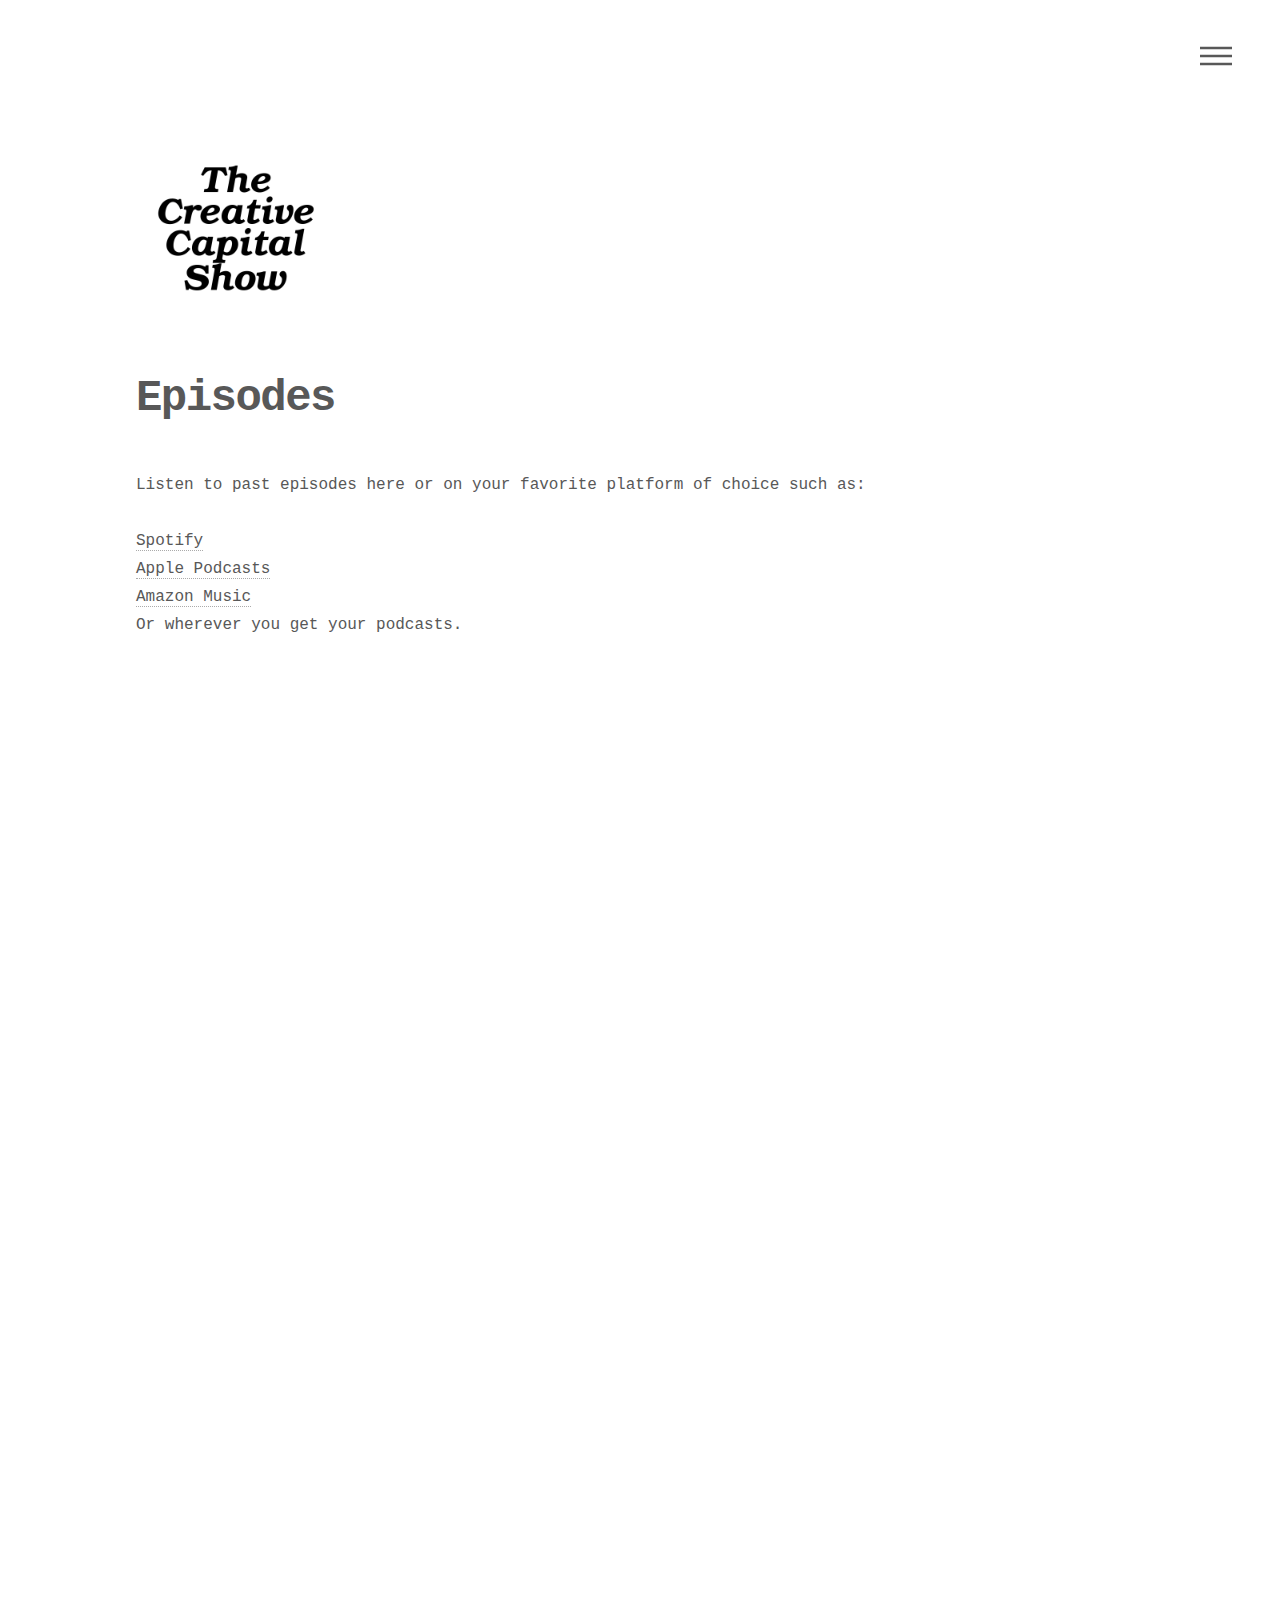
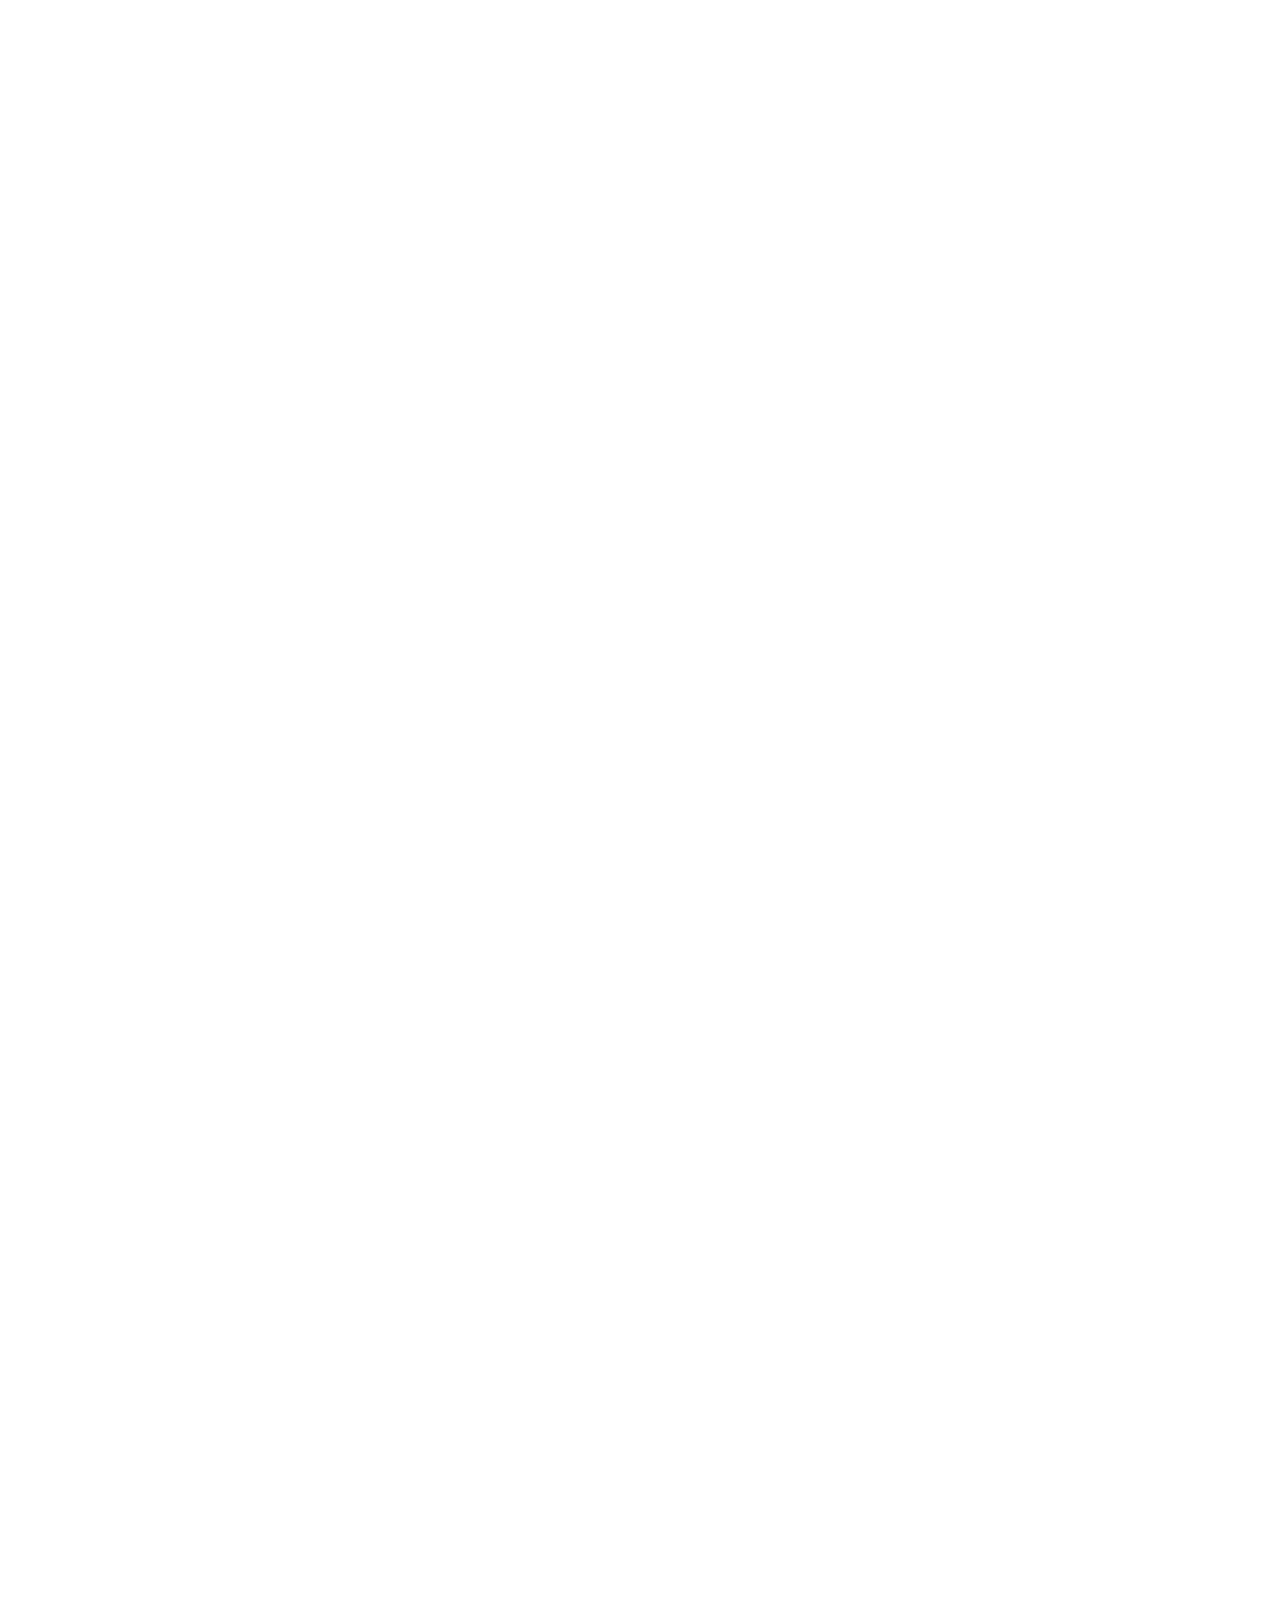
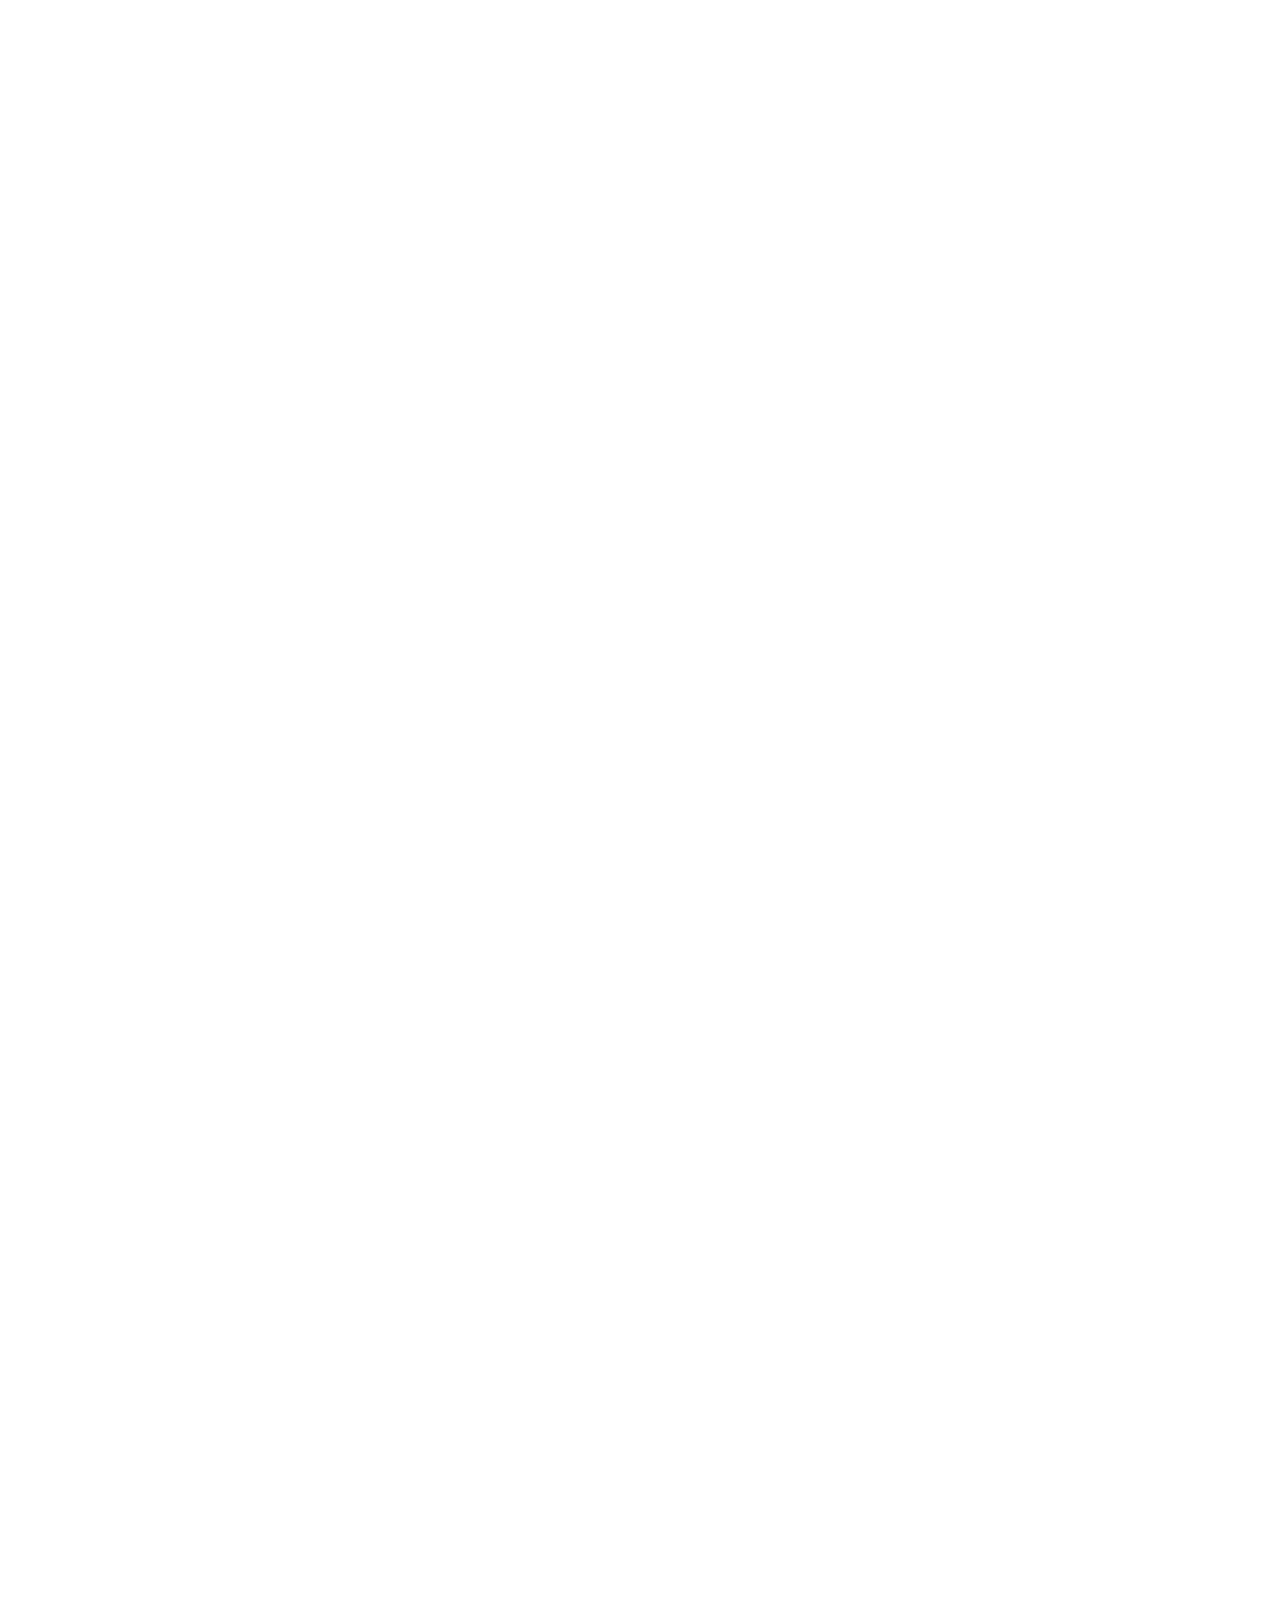
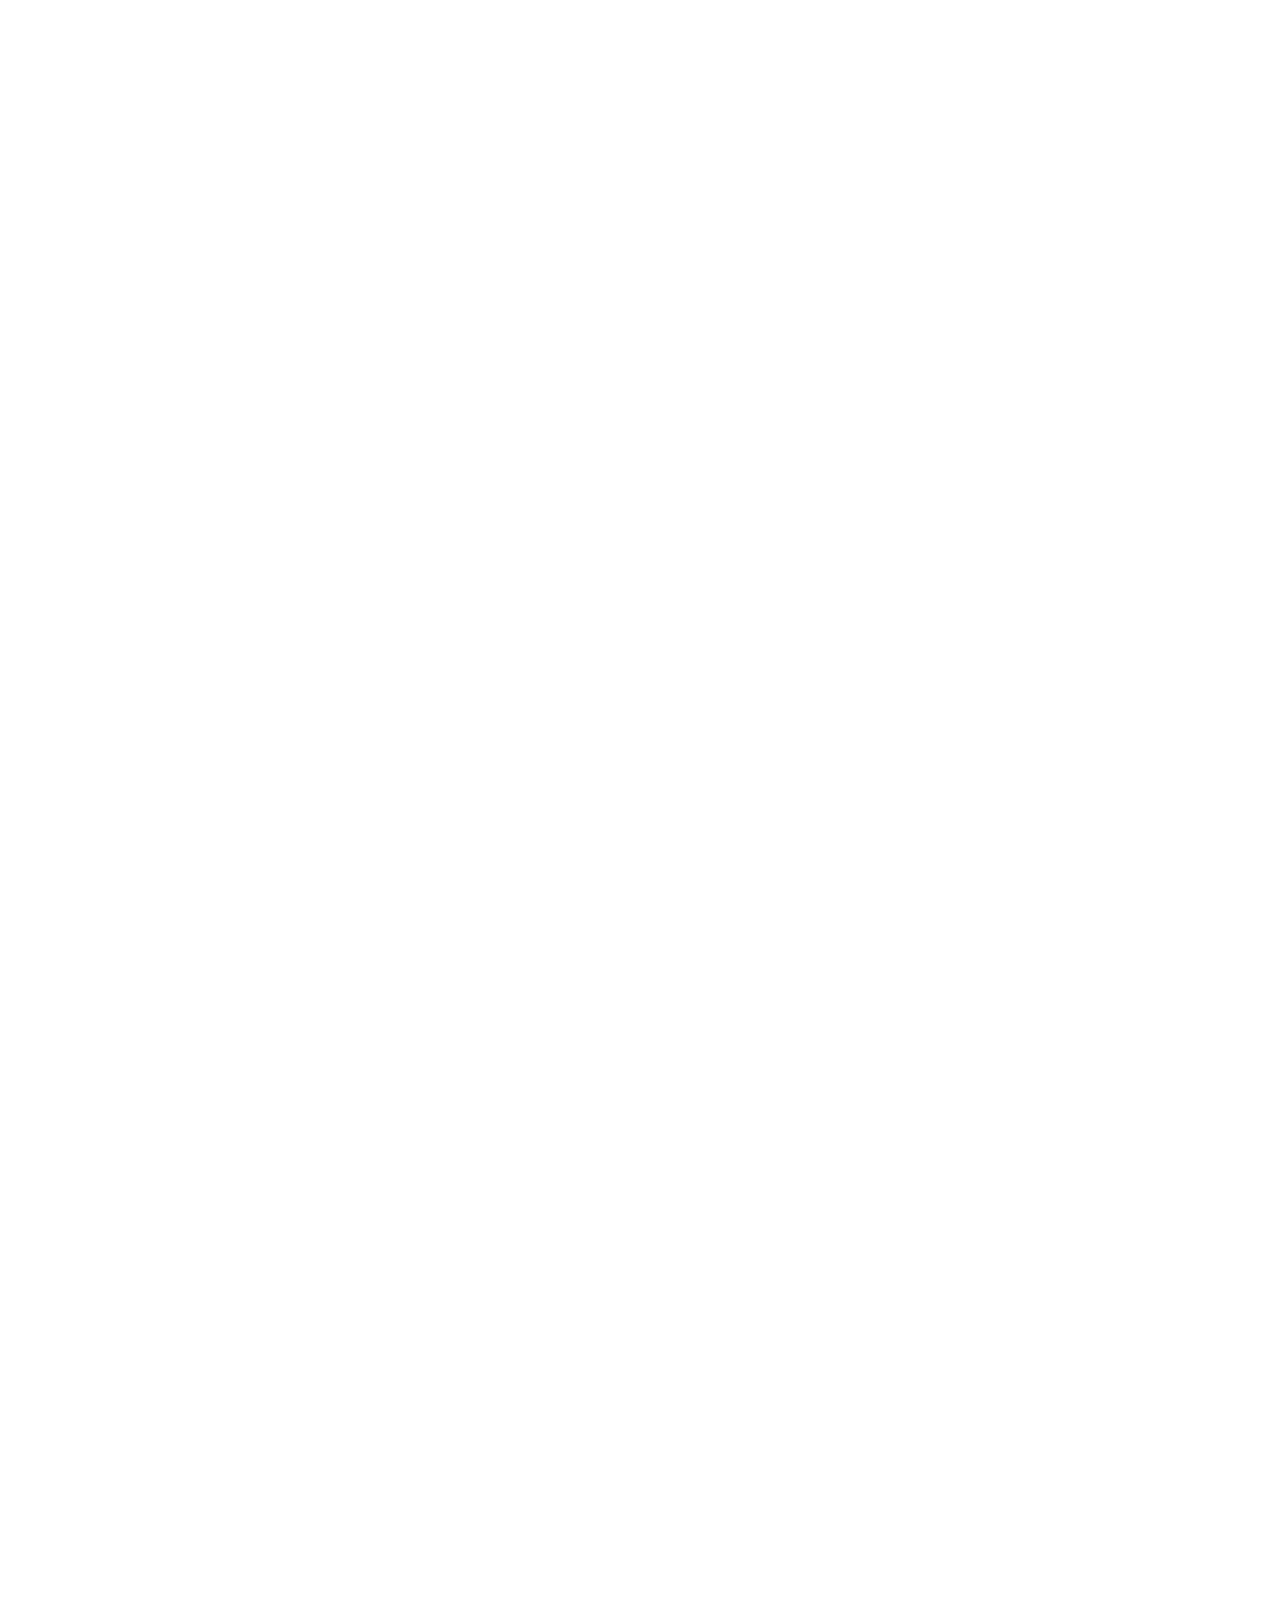
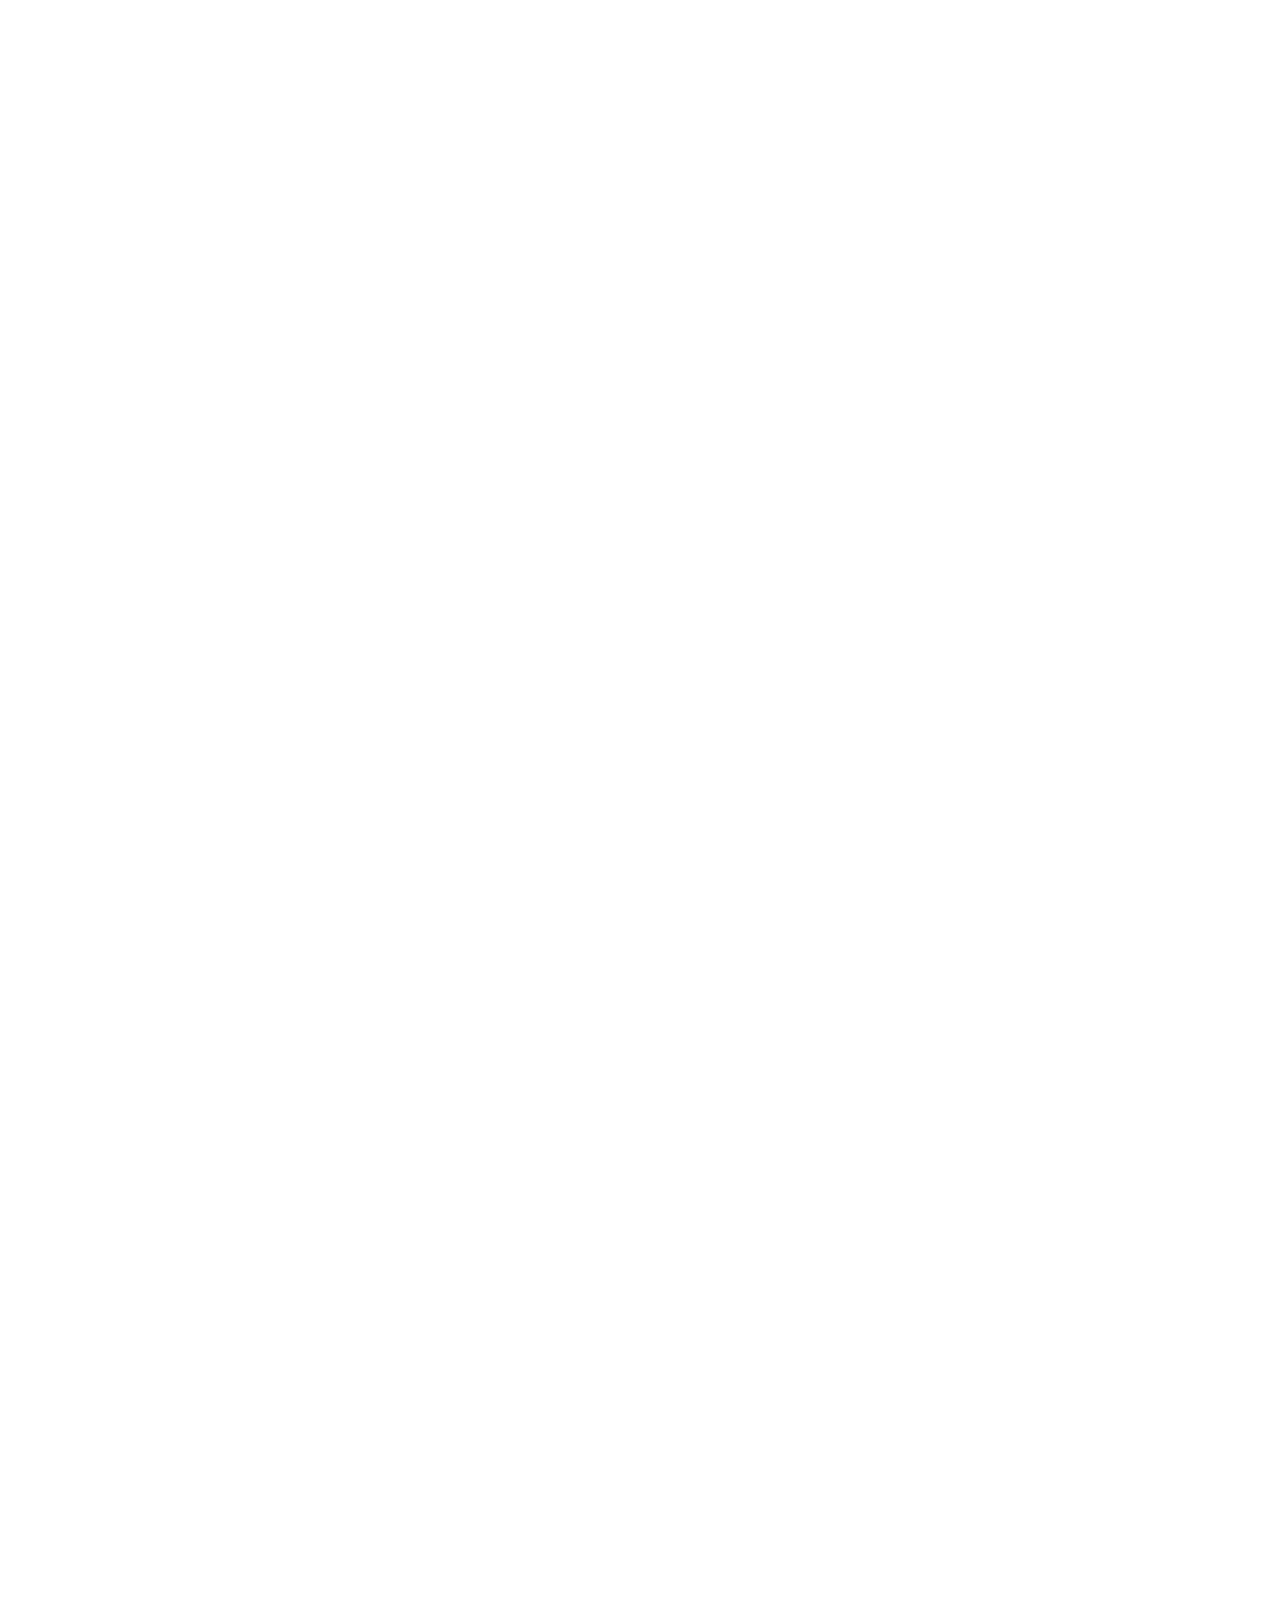
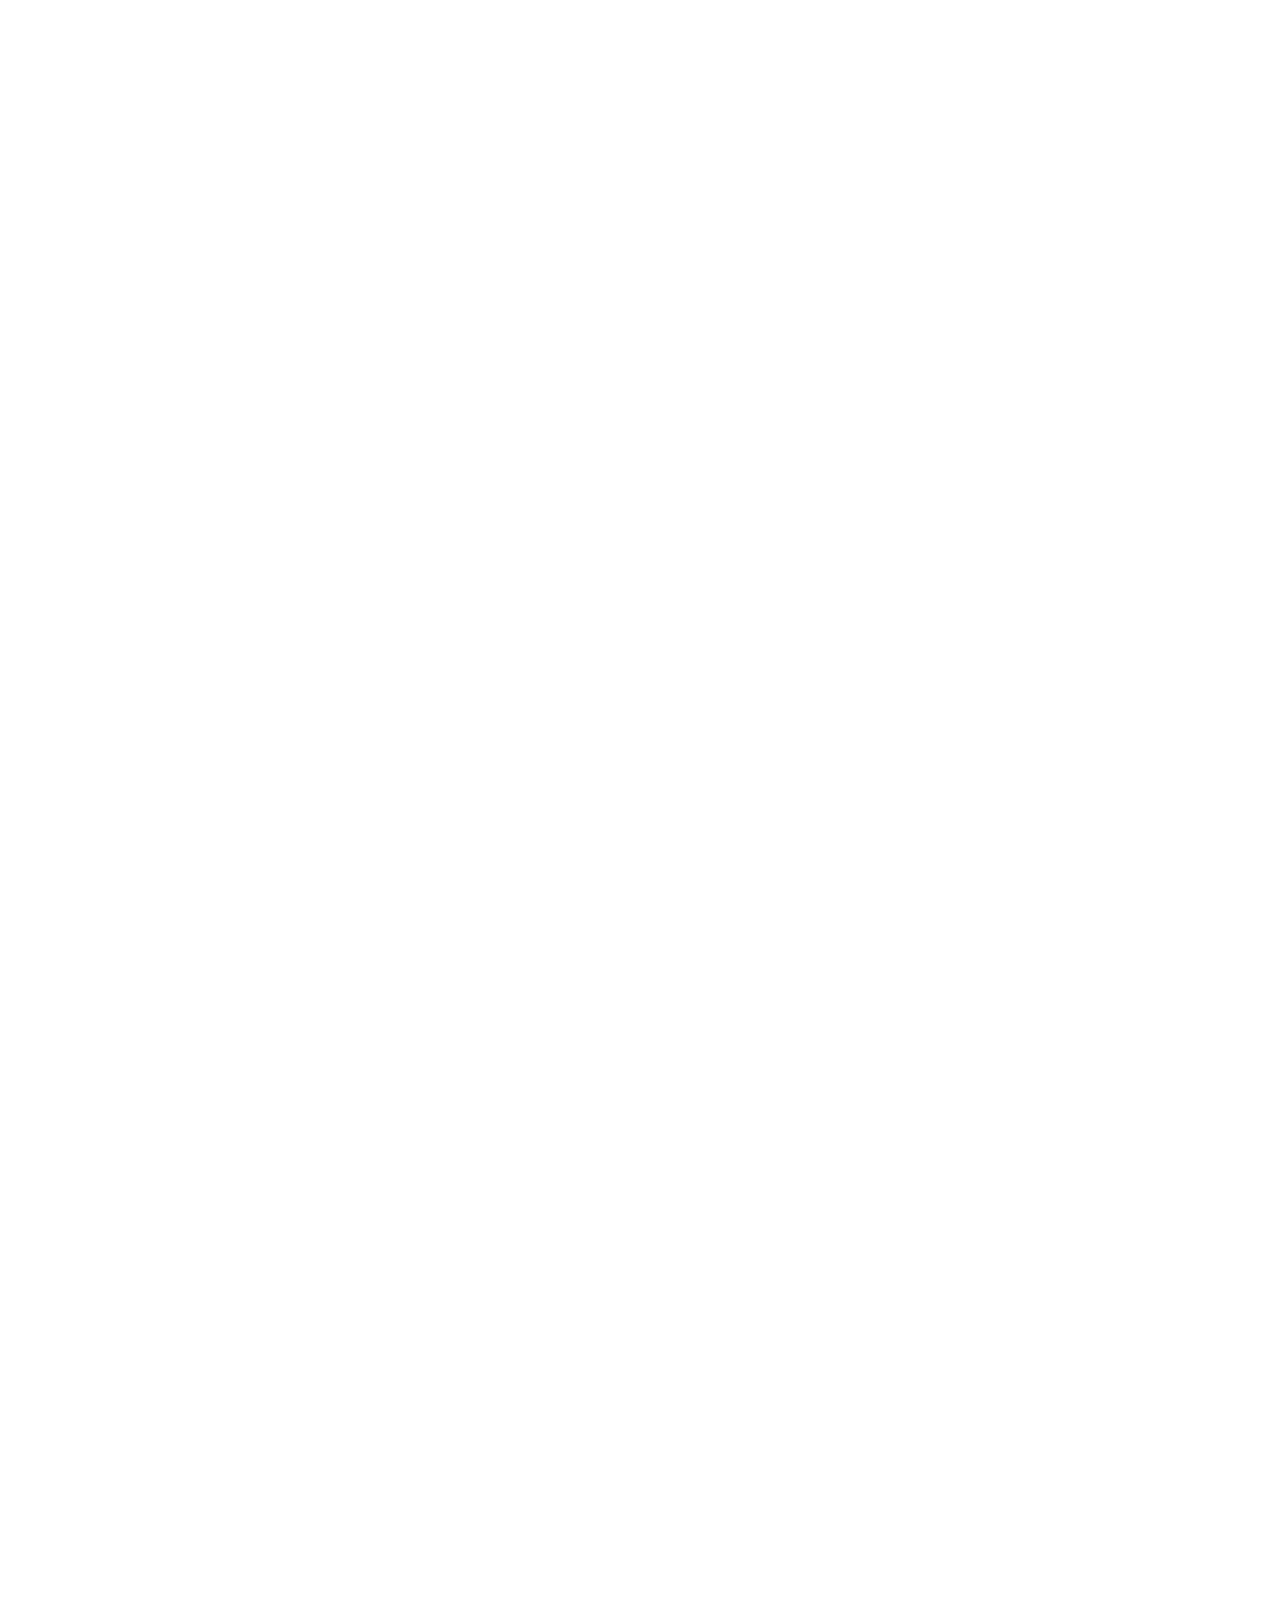
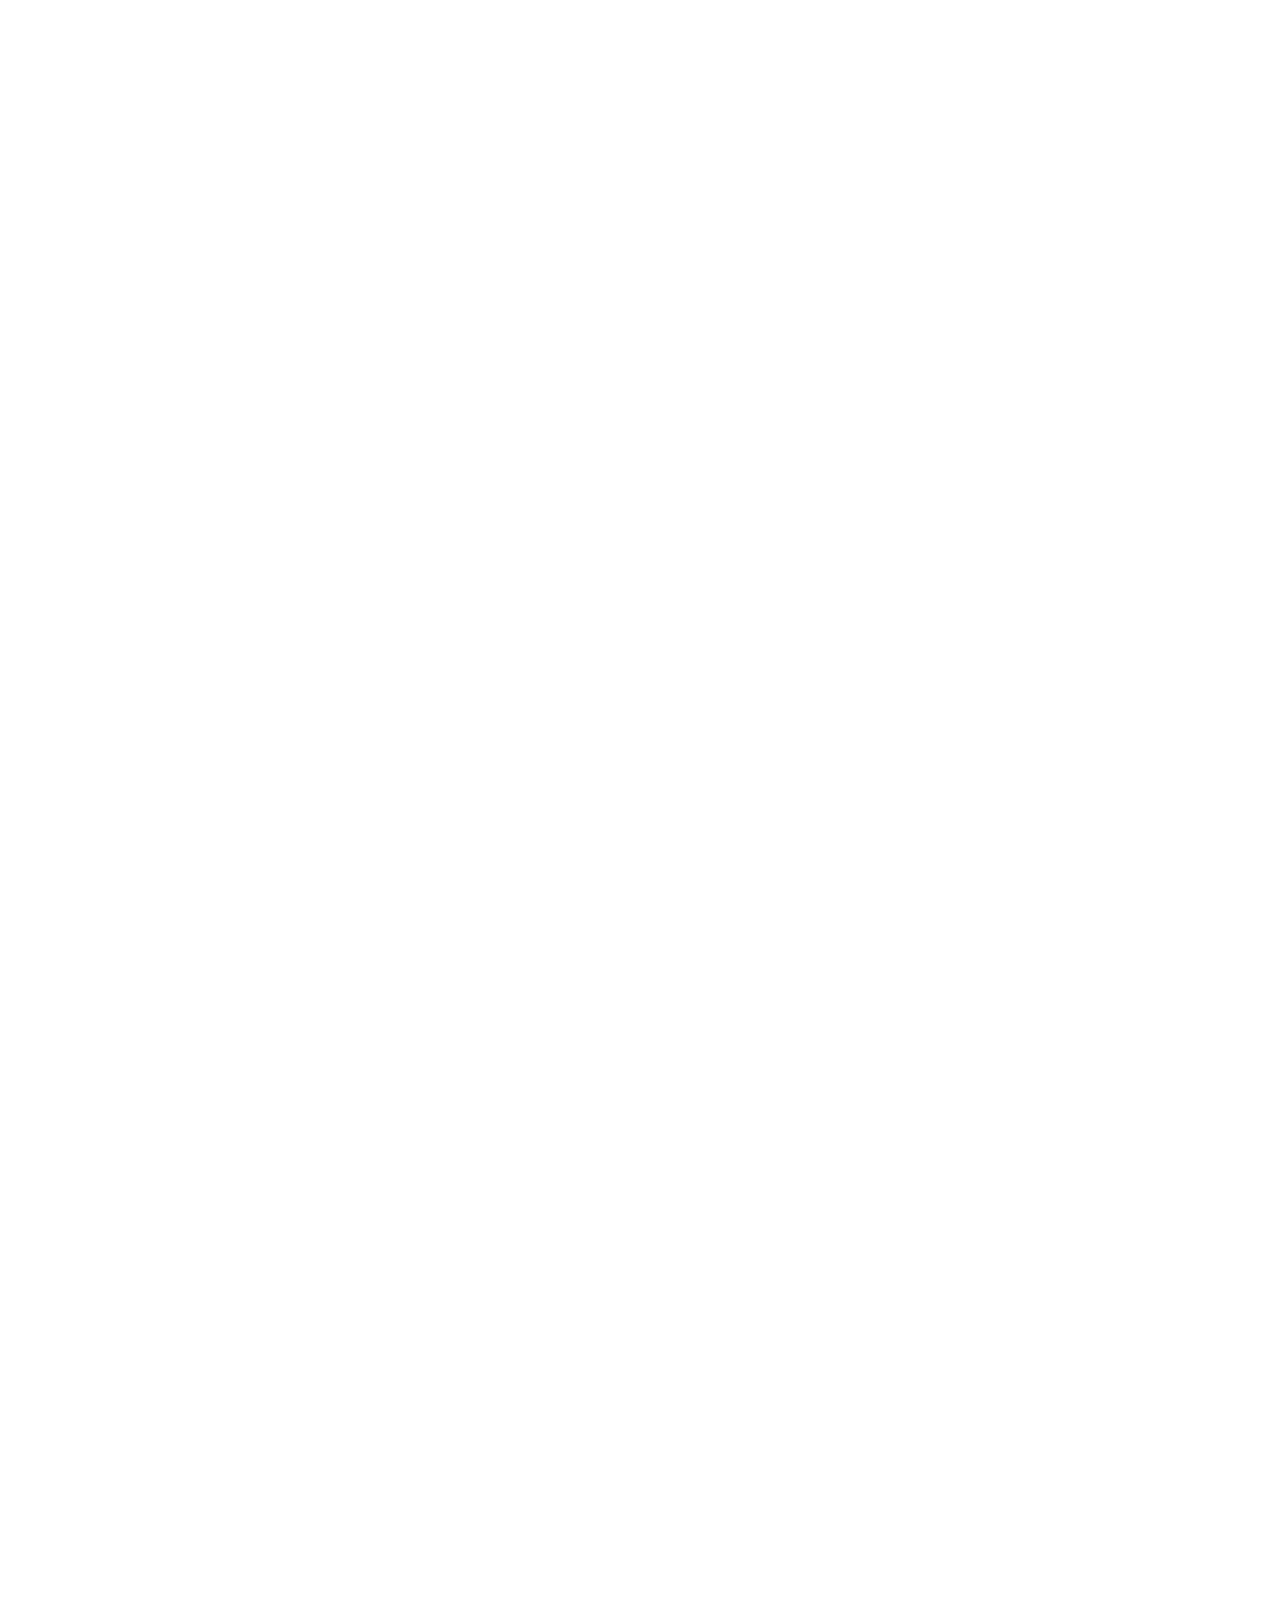
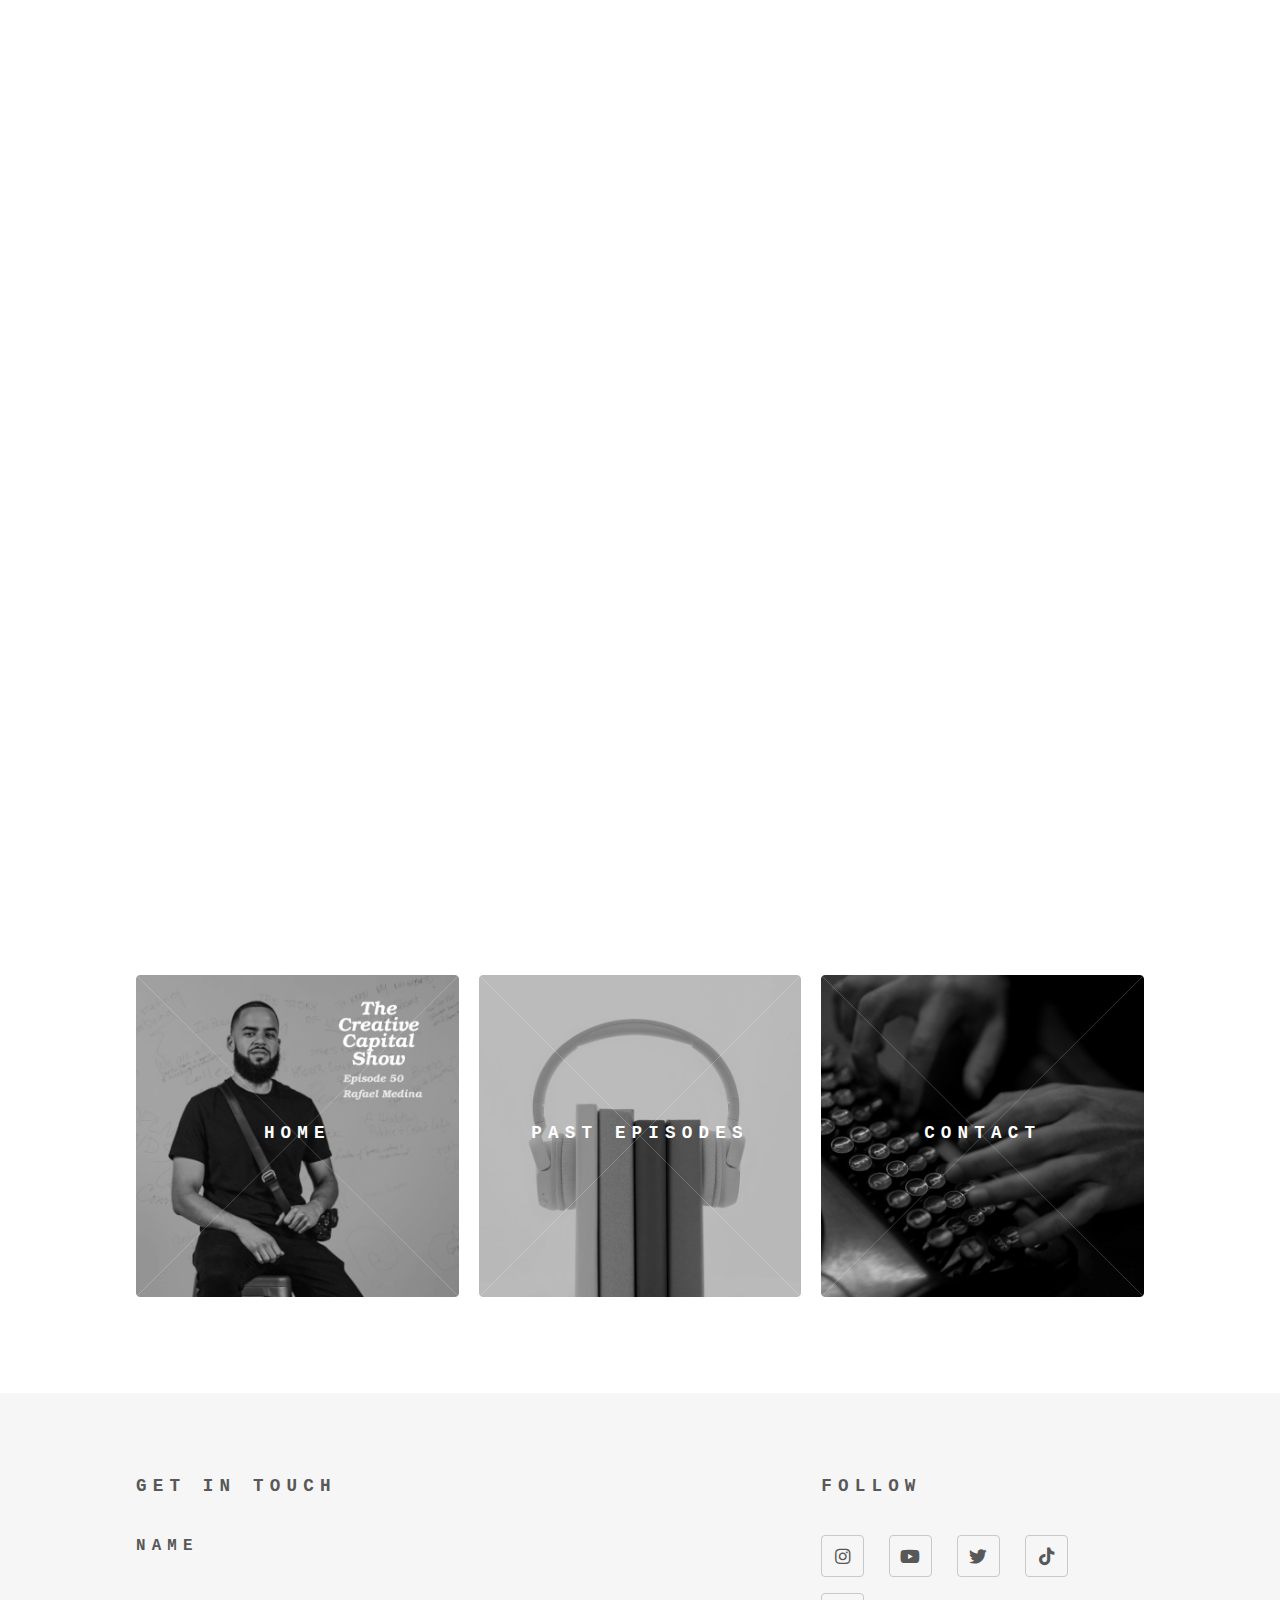
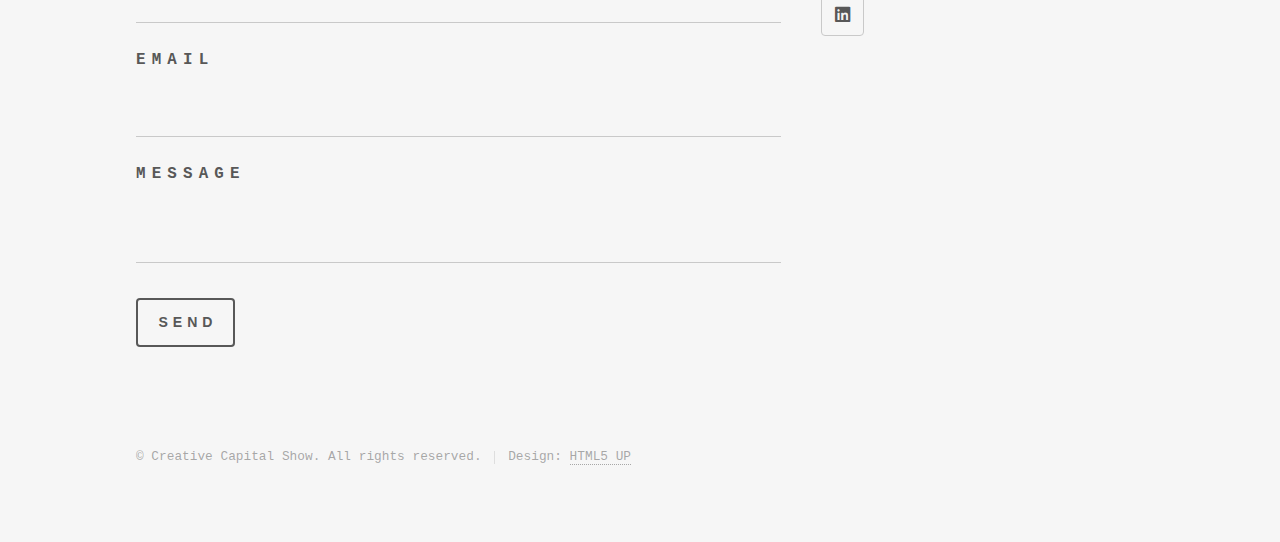
==== episodes.html @ b3071c28 "Add files via upload" ====
<!DOCTYPE HTML>
<!--
	Phantom by HTML5 UP
	html5up.net | @ajlkn
	Free for personal and commercial use under the CCA 3.0 license (html5up.net/license)
-->
<html>
	<head>
		<title>Creative Capital Show</title>
		<meta charset="utf-8" />
		<meta name="viewport" content="width=device-width, initial-scale=1, user-scalable=no" />
		<link rel="stylesheet" href="assets/css/main.css" />
		<noscript><link rel="stylesheet" href="assets/css/noscript.css" /></noscript>
	</head>
	<body class="is-preload">
		<!-- Wrapper -->
			<div id="wrapper">

				<!-- Header -->
					<header id="header">
						<div class="inner">

							<!-- Logo -->
								<a href="index.html" class="logo">
									<span class="symbol"><img src="images/ccslogoblk.png" alt="Creative Capital Show" />
								</a>

							<!-- Nav -->
								<nav>
									<ul>
										<li><a href="#menu">Menu</a></li>
									</ul>
								</nav>

						</div>
					</header>

				<!-- Menu -->
					<nav id="menu">

						<a href="index.html" class="logo">
									<span class="symbol"><img src="images/ccslogowht.png" alt="Creative Capital Show" />
								</a>
						
						<ul>
							<li><a href="index.html">home</a></li>
							<li><a href="episodes.html">episodes</a></li>
							<li><a href="#footer">contact</a></li>
						</ul>
					</nav>

				<!-- Main -->
					<div id="main">
						<div class="inner">
						<h1>Episodes</h1>
							<p>Listen to past episodes here or on your favorite platform of choice such as:
<br>
<br>							
<a href="https://open.spotify.com/show/3hvjfeMNT93OtghvhBynT2">Spotify</a> 
<br>
<a href="https://podcasts.apple.com/us/podcast/the-creative-capital-show/id1481594301?uo=4">Apple Podcasts </a>
<br>
<a href="https://music.amazon.com/podcasts/a868894b-e1f2-430a-9bb6-9b6171e77c16/the-creative-capital-show">Amazon Music  
<br>
</a> Or wherever you get your podcasts.</p>
<br>
<br>

<iframe src="https://podcasters.spotify.com/pod/show/creativecapitalshow/embed/episodes/Stop-caring-and-start-doing-with-Rafael-Medina-e2d7gl4/a-aao3p1f" height="100%" width="100%" frameborder="0" scrolling="no"></iframe>
<br>
<br>
<br>
<iframe src="https://podcasters.spotify.com/pod/show/creativecapitalshow/embed/episodes/A-lesson-plan-on-art--commerce-with-Kristen-Williams-pt2-e2cjh3j/a-aam4g2m" height="100%" width="100%" frameborder="0" scrolling="no"></iframe>
<br>
<br>
<br>
<iframe src="https://podcasters.spotify.com/pod/show/creativecapitalshow/embed/episodes/A-lesson-plan-on-art--commerce-with-Kristen-Williams-pt1-e2c0dim/a-aak931v" height="100%" width="100%" frameborder="0" scrolling="no"></iframe>
<br>
<br>
<br>
<iframe src="https://podcasters.spotify.com/pod/show/creativecapitalshow/embed/episodes/When-being-yourself-works-with-Victor-Baez-e2ap3q2/a-aagdqfd" height="100%" width="100%" frameborder="0" scrolling="no"></iframe>
<br>
<br>
<br>
<iframe src="https://podcasters.spotify.com/pod/show/creativecapitalshow/embed/episodes/The-medium-uncovers-the-message-with-Paige-Huggon-e29j2jb/a-aacn5ud" height="100%" width="100%" frameborder="0" scrolling="no"></iframe>
<br>
<br>
<br>
<iframe src="https://podcasters.spotify.com/pod/show/creativecapitalshow/embed/episodes/EP-46---Storytelling--branding--and-robots--with-Spocka-Summa-e250qfj/a-a9u8dri" height="100%" width="100%" frameborder="0" scrolling="no"></iframe>
<br>
<br>
<br>
<iframe src="https://podcasters.spotify.com/pod/show/creativecapitalshow/embed/episodes/EP-45---Bodyslams-and-public-policy-with-David-Morales-e248jiq/a-a9rqoje" height="100%" width="100%" frameborder="0" scrolling="no"></iframe>
<br>
<br>
<br>
<iframe src="https://podcasters.spotify.com/pod/show/creativecapitalshow/embed/episodes/EP-44---Build-the-solution-you-want-to-see-with-Adam-Alpert-e22mras/a-a9ms2s7" height="100%" width="100%" frameborder="0" scrolling="no"></iframe>
<br>
<br>
<br>
<iframe src="https://podcasters.spotify.com/pod/show/creativecapitalshow/embed/episodes/EP-43----Buns-bites-and-branding--with-Laura-Afonso-e20v0a8/a-a9hsb5v" height="100%" width="100%" frameborder="0" scrolling="no"></iframe>
<br>
<br>
<br>
<iframe src="https://podcasters.spotify.com/pod/show/creativecapitalshow/embed/episodes/EP-42---Beauty-from-the-inside-out-with-Lexus-Fernandez-and-Evan-Delpeche-e204c01/a-a9faiqd" height="100%" width="100%" frameborder="0" scrolling="no"></iframe>
<br>
<br>
<br>
<iframe src="https://podcasters.spotify.com/pod/show/creativecapitalshow/embed/episodes/The-Creative-Capital-Show---EP41---The-cutting-room-floor-with-Henry-Kerstgens-and-Austin-Delin-of-HAUS-PVD-Part-2-e1vbgp4/a-a9cgvio" height="100%" width="100%" frameborder="0" scrolling="no"></iframe>
<br>
<br>
<br>
<iframe src="https://podcasters.spotify.com/pod/show/creativecapitalshow/embed/episodes/The-Creative-Capital-Show---EP41---The-cutting-room-floor-with-Henry-Kerstgens-and-Austin-Delin-of-HAUS-PVD-Part-1-e1vbfhi/a-a9cgqi4" height="100%" width="100%" frameborder="0" scrolling="no"></iframe>
<br>
<br>
<br>
<iframe src="https://podcasters.spotify.com/pod/show/creativecapitalshow/embed/episodes/The-Creative-Capital-Show---EP40---Kick--push--and-keep-moving-forward-with-Steve-Duque-e1ukri0/a-a9a5ljm" height="100%" width="100%" frameborder="0" scrolling="no"></iframe>
<br>
<br>
<br>
<iframe src="https://podcasters.spotify.com/pod/show/creativecapitalshow/embed/episodes/The-Creative-Capital-Show---EP39---Garments-and-gondolas-with-Albert-Kyei-Poakwa-e1qqun8/a-a8seb21" height="100%" width="100%" frameborder="0" scrolling="no"></iframe>
<br>
<br>
<br>
<iframe src="https://podcasters.spotify.com/pod/show/creativecapitalshow/embed/episodes/The-Creative-Capital-Show---EP38---Shop--drink--and-dance-with-Gretchen-Lizarda--Monica-Martin-e1q5k9b/a-a8pvp8e" height="100%" width="100%" frameborder="0" scrolling="no"></iframe>
<br>
<br>
<br>
<iframe src="https://podcasters.spotify.com/pod/show/creativecapitalshow/embed/episodes/The-Creative-Capital-Show---EP37---A-Lois-of-all-trades-with-Lois-Harada-e1oqeg1/a-a8ksch6" height="100%" width="100%" frameborder="0" scrolling="no"></iframe>
<br>
<br>
<br>
<iframe src="https://podcasters.spotify.com/pod/show/creativecapitalshow/embed/episodes/The-Creative-Capital-Show---EP36---Passion-and-perspective-with-Xury-Belliard-e1o4jkc/a-a8ie96i" height="100%" width="100%" frameborder="0" scrolling="no"></iframe>
<br>
<br>
<br>
<iframe src="https://podcasters.spotify.com/pod/show/creativecapitalshow/embed/episodes/The-Creative-Capital-Show---EP35---The-Creative-Capital-Show-Mixtape-vol-2-episodes-11-20-e1nh4pk/a-a8ga2ak" height="100%" width="100%" frameborder="0" scrolling="no"></iframe>
<br>
<br>
<br>
<iframe src="https://podcasters.spotify.com/pod/show/creativecapitalshow/embed/episodes/The-Creative-Capital-Show---EP34---The-most-interesting-nerd-in-the-world-with-Thoney-Phanlak-e1msqoi/a-a8e35jv" height="100%" width="100%" frameborder="0" scrolling="no"></iframe>
<br>
<br>
<br>
<iframe src="https://podcasters.spotify.com/pod/show/creativecapitalshow/embed/episodes/The-Creative-Capital-Show---EP33---Analog-activist-with-Kannetha-Brown-e1lmq00/a-a8a4jjo" height="100%" width="100%" frameborder="0" scrolling="no"></iframe>
<br>
<br>
<br>
<iframe src="https://podcasters.spotify.com/pod/show/creativecapitalshow/embed/episodes/The-Creative-Capital-Show---EP32---Visions-of-kimchi-with-Minnie-Luong-e1khabt/a-a865sl1" height="100%" width="100%" frameborder="0" scrolling="no"></iframe>
<br>
<br>
<br>
<iframe src="https://podcasters.spotify.com/pod/show/creativecapitalshow/embed/episodes/The-Creative-Capital-Show---EP31---Soaking-it-all-in-with-Kevin-M--Rose-Jr-e1jtqc0/a-a83st4l" height="100%" width="100%" frameborder="0" scrolling="no"></iframe>
<br>
<br>
<br>
<iframe src="https://podcasters.spotify.com/pod/show/creativecapitalshow/embed/episodes/The-Creative-Capital-Show---EP30---Changing-the-culture-of-government-and-business-with-Liz-Tanner-e1jbg07/a-a81ie8i" height="100%" width="100%" frameborder="0" scrolling="no"></iframe>
<br>
<br>
<br>
<iframe src="https://podcasters.spotify.com/pod/show/creativecapitalshow/embed/episodes/The-Creative-Capital-Show---EP29---From-experiment-to-flagship-the-story-of-New-Harvest-Coffee--Spirits-with-Ryan-Zins-e1ilti2/a-a7upbhi" height="100%" width="100%" frameborder="0" scrolling="no"></iframe>
<br>
<br>
<br>
<iframe src="https://podcasters.spotify.com/pod/show/creativecapitalshow/embed/episodes/The-Creative-Capital-Show---EP28---The-Mixtape-Vol-1-Episodes-1-10-e1hc00r/a-a7pa9vv" height="100%" width="100%" frameborder="0" scrolling="no"></iframe>
<br>
<br>
<br>
<iframe src="https://podcasters.spotify.com/pod/show/creativecapitalshow/embed/episodes/The-Creative-Capital-Show---EP27---Mastering-the-art-of-the-pivot-with-Amber-Jackson-e1gnqfo/a-a7mtr4v" height="100%" width="100%" frameborder="0" scrolling="no"></iframe>
<br>
<br>
<br>
<iframe src="https://podcasters.spotify.com/pod/show/creativecapitalshow/embed/episodes/The-Creative-Capital-Show---EP26---Elevate--Incubate---Curate-with-Charlotte-von-Meister-and-Danielle-Sturm-e1g28ph/a-a7k8ogq" height="100%" width="100%" frameborder="0" scrolling="no"></iframe>
<br>
<br>
<br>
<iframe src="https://podcasters.spotify.com/pod/show/creativecapitalshow/embed/episodes/The-Creative-Capital-Show---EP25---Putting-your-heart-and-soul-into-it-with-Julia-Broome-e1fco8m/a-a7hl6k3" height="100%" width="100%" frameborder="0" scrolling="no"></iframe>
<br>
<br>
<br>
<iframe src="https://podcasters.spotify.com/pod/show/creativecapitalshow/embed/episodes/The-Creative-Capital-Show---EP24---The-past-inspires-the-future-with-Jay-Shechtman-e1epidv/a-a7fb0fl" height="100%" width="100%" frameborder="0" scrolling="no"></iframe>
<br>
<br>
<br>
<iframe src="https://podcasters.spotify.com/pod/show/creativecapitalshow/embed/episodes/The-Creative-Capital-Show---EP23---Balance-in-the-mix---and-everything-else-with-Sega-Genn-e1e3c2j/a-a7c8ip8" height="100%" width="100%" frameborder="0" scrolling="no"></iframe>
<br>
<br>
<br>
<iframe src="https://podcasters.spotify.com/pod/show/creativecapitalshow/embed/episodes/The-Creative-Capital-Show---EP-22---Lets-talk-about-sex---and-other-stuff-too-with-Shannon-and-Christine-Curley-e1ddooc/a-a79qcoh" height="100%" width="100%" frameborder="0" scrolling="no"></iframe>
<br>
<br>
<br>
<iframe src="https://podcasters.spotify.com/pod/show/creativecapitalshow/embed/episodes/The-Creative-Capital-Show---EP-21---How-to-start-a-love-movement-with-Jason-Almeida-and-Sabrina-Chaudhary-e1bjb2n/a-a730m42" height="100%" width="100%" frameborder="0" scrolling="no"></iframe>
<br>
<br>
<br>
<iframe src="https://podcasters.spotify.com/pod/show/creativecapitalshow/embed/episodes/The-Creative-Capital-Show---EP-20---Be-a-fan-become-a-polymath-with-Gibran-PVD-e1b0n1g/a-a70du8q" height="100%" width="100%" frameborder="0" scrolling="no"></iframe>
<br>
<br>
<br>
<iframe src="https://podcasters.spotify.com/pod/show/creativecapitalshow/embed/episodes/The-Creative-Capital-Show---EP-19---From-the-stage-to-the-trailer-part-2-with-Kyle-Therrien-e1abbbd/a-a6tijf0" height="100%" width="100%" frameborder="0" scrolling="no"></iframe>
<br>
<br>
<br>
<iframe src="https://podcasters.spotify.com/pod/show/creativecapitalshow/embed/episodes/The-Creative-Capital-Show---EP-19---From-the-stage-to-the-trailer-part-1-with-Kyle-Therrien-e19kl26/a-a6qgvhk" height="100%" width="100%" frameborder="0" scrolling="no"></iframe>
<br>
<br>
<br>
<iframe src="https://podcasters.spotify.com/pod/show/creativecapitalshow/embed/episodes/The-Creative-Capital-Show---EP18---Design-your-world-with-Ally-Thatcher-e18sn2m/a-a6nc668" height="100%" width="100%" frameborder="0" scrolling="no"></iframe>
<br>
<br>
<br>
<iframe src="https://podcasters.spotify.com/pod/show/creativecapitalshow/embed/episodes/The-Creative-Capital-Show---EP17---Marketing-is-not-a-bad-word-with-Steven-Burkhart-e18ahuo/a-a6l2jqb" height="100%" width="100%" frameborder="0" scrolling="no"></iframe>
<br>
<br>
<br>
<iframe src="https://podcasters.spotify.com/pod/show/creativecapitalshow/embed/episodes/The-Creative-Capital-Show---EP16---This-is-family-business-with-Mikey-Phenglee-e17kto5/a-a6ic46m" height="100%" width="100%" frameborder="0" scrolling="no"></iframe>
<br>
<br>
<br>
<iframe src="https://podcasters.spotify.com/pod/show/creativecapitalshow/embed/episodes/The-Creative-Capital-Show---EP15---Art--objects--and-quality-of-life-with-Tracy-Jonsson-Laboy-e170gag/a-a6frmdn" height="100%" width="100%" frameborder="0" scrolling="no"></iframe>
<br>
<br>
<br>
<iframe src="https://podcasters.spotify.com/pod/show/creativecapitalshow/embed/episodes/The-Creative-Capital-Show---EP14---Food--passion--and-service-with-Deena-Montanez-e16bpia/a-a6dcmr7" height="100%" width="100%" frameborder="0" scrolling="no"></iframe>
<br>
<br>
<br>
<iframe src="https://podcasters.spotify.com/pod/show/creativecapitalshow/embed/episodes/The-Creative-Capital-Show---EP13---Hotels--people--and-communities-with-Everett-Abitbol-e15oe88/a-a6aplgv" height="100%" width="100%" frameborder="0" scrolling="no"></iframe>
<br>
<br>
<br>
<iframe src="https://podcasters.spotify.com/pod/show/creativecapitalshow/embed/episodes/The-Creative-Capital-Show---EP12---Family--food--and-heritage-with-Joaquin-Meza-e15230t/a-a67gtm6" height="100%" width="100%" frameborder="0" scrolling="no"></iframe>
<br>
<br>
<br>
<iframe src="https://podcasters.spotify.com/pod/show/creativecapitalshow/embed/episodes/The-Creative-Capital-Show---EP11---Manya-Rubinstein-on-spirits-and-details-e14bkiq/a-a64bac6" height="100%" width="100%" frameborder="0" scrolling="no"></iframe>
<br>
<br>
<br>
<iframe src="https://podcasters.spotify.com/pod/show/creativecapitalshow/embed/episodes/The-Creative-Capital-Show---EP10---Efren-Hidalgo-on-community-through-beer-e13ge7d/a-a60cv3k" height="100%" width="100%" frameborder="0" scrolling="no"></iframe>
<br>
<br>
<br>
<iframe src="https://podcasters.spotify.com/pod/show/creativecapitalshow/embed/episodes/The-Creative-Capital-Show---EP9---Beverage-directing-with-Jen-Davis-e12mv7n/a-a5sb1q3" height="100%" width="100%" frameborder="0" scrolling="no"></iframe>
<br>
<br>
<br>
<iframe src="https://podcasters.spotify.com/pod/show/creativecapitalshow/embed/episodes/The-Creative-Capital-Show---EP8---Cocktails-and-dreams-with-Michael-Silva-e11stva/a-a5nuo73" height="100%" width="100%" frameborder="0" scrolling="no"></iframe>
<br>
<br>
<br>
<iframe src="https://podcasters.spotify.com/pod/show/creativecapitalshow/embed/episodes/The-Creative-Capital-Show---EP7---Aarin-Clemons-on-leadership--brand--and-culture-e1135e0/a-a5jlan3" height="100%" width="100%" frameborder="0" scrolling="no"></iframe>
<br>
<br>
<br>
<iframe src="https://podcasters.spotify.com/pod/show/creativecapitalshow/embed/episodes/The-Creative-Capital-Show---EP6---Moses-Sium-and-The-Creative-Capital-Show-origin-story-e106k7h/a-a5f0des" height="100%" width="100%" frameborder="0" scrolling="no"></iframe>
<br>
<br>
<br>
<iframe src="https://podcasters.spotify.com/pod/show/creativecapitalshow/embed/episodes/The-Creative-Capital-Show---EP5---How-Longston-created-the-world-of-Bad-Taste-ev8gg1/a-a5a5e2g" height="100%" width="100%" frameborder="0" scrolling="no"></iframe>
<br>
<br>
<br>
<iframe src="https://podcasters.spotify.com/pod/show/creativecapitalshow/embed/episodes/The-Creative-Capital-Show---EP4---Ashley-Bendiksen-on-turning-tragedy-into-triumph-euabho/a-a55i64r" height="100%" width="100%" frameborder="0" scrolling="no"></iframe>
<br>
<br>
<br>
<iframe src="https://podcasters.spotify.com/pod/show/creativecapitalshow/embed/episodes/The-Creative-Capital-Show---EP3---Brittanny-Taylor-on-photography-es16tf/a-a4s8joi" height="100%" width="100%" frameborder="0" scrolling="no"></iframe>
<br>
<br>
<br>
<iframe src="https://podcasters.spotify.com/pod/show/creativecapitalshow/embed/episodes/The-Creative-Capital-Show---EP2---Kevin-Broccoli--Tammy-Brown-on-life-in-local-theatre-eq4q7b/a-a4j6g4j" height="100%" width="100%" frameborder="0" scrolling="no"></iframe>
<br>
<br>
<br>
<iframe src="https://podcasters.spotify.com/pod/show/creativecapitalshow/embed/episodes/The-Creative-Capital-Show---Ep-1---David-Alves-on-the-business-of-being-a-musician-e50kq4/a-al5408" height="100%" width="100%" frameborder="0" scrolling="no"></iframe>


						<br>
						<br>
						<br>


						<section class="tiles">
								<article class="style1">
									<span class="image">
										<img src="images/ccsep50.png" alt="" />
									</span>
									<a href="index.html">
										<h2>Home</h2>
										<div class="content">
											<p>watch or listen to the latest episode</p>
										</div>
									</a>
								</article>
								
								<article class="style1">
									<span class="image">
										<img src="images/listen.jpg" alt="" />
									</span>
									</span>
									<a href="episodes.html">
										<h2>Past Episodes</h2>
										<div class="content">
											<p>listen to past episodes</p>
										</div>
									</a>
								</article>
								
								<article class="style1">
									<span class="image">
										<img src="images/contact.jpg" alt="" />
									</span>
									<a href="#footer">
										<h2>Contact</h2>
										<div class="content">
											<p>have questions or would like to be on the show contact us.</p>
										</div>
									</a>
								</article>
						</section>
					</div>
					</div>

				<!-- Footer -->
					<footer id="footer">
						<div class="inner">
							<section>
							<h2>Get in touch<h2>
							<form action="https://formspree.io/f/xayrqdwz" method="POST">
								<div class="fields">
									<div class="field">
										<label for="name">Name</label>
										<input type="text" name="name" id="name" />
									</div>
									<div class="field">
										<label for="email">Email</label>
										<input type="email" name="email" id="email" />
									</div>
									<div class="field">
										<label for="message">Message</label>
										<textarea name="message" id="message" rows="3"></textarea>
									</div>
								</div>
								<ul class="actions">
									<li><button type="submit">Send</button></li>
								</ul>
							</form>
						</section>
							<section>
								<h2>Follow</h2>
								<ul class="icons">
									<li><a href="https://instagram.com/creativecapitalshow" target="_blank" class="icon brands style2 fa-instagram"><span class="label">Instagram</span></a></li>
									<li><a href="https://www.youtube.com/channel/UC6mNTRpqEA6zYANr_C1rXMA/" target="_blank" class="icon brands style2 fa-youtube"><span class="label">Youtube</span></a></li>
									<li><a href="https://twitter.com/createcapshow" target="_blank" class="icon brands style2 fa-twitter"><span class="label">Twitter</span></a></li>
									<li><a href="https://tiktok.com/@thecreativecapitalshow" target="_blank" class="icon brands style2 fa-tiktok"><span class="label">TikTok</span></a></li>
									<li><a href="https://www.linkedin.com/in/jasonsilvia/" target="_blank" class="icon brands style2 fa-linkedin"><span class="label">LinkedIn</span></a></li>
									
									




									
									
								</ul>
							</section>
							<ul class="copyright">
								<li>&copy; Creative Capital Show. All rights reserved.</li><li>Design: <a href="http://html5up.net">HTML5 UP</a></li>
							</ul>
						</div>
					</footer>

			</div>

		<!-- Scripts -->
			<script src="assets/js/jquery.min.js"></script>
			<script src="assets/js/browser.min.js"></script>
			<script src="assets/js/breakpoints.min.js"></script>
			<script src="assets/js/util.js"></script>
			<script src="assets/js/main.js"></script>

	</body>
</html>
---- assets/css/main.css ----
@import url(fontawesome-all.min.css);
@import url("https://fonts.googleapis.com/css?family=Source+Sans+Pro:300,700,900");

/*
	Phantom by HTML5 UP
	html5up.net | @ajlkn
	Free for personal and commercial use under the CCA 3.0 license (html5up.net/license)
*/

html, body, div, span, applet, object,
iframe, h1, h2, h3, h4, h5, h6, p, blockquote,
pre, a, abbr, acronym, address, big, cite,
code, del, dfn, em, img, ins, kbd, q, s, samp,
small, strike, strong, sub, sup, tt, var, b,
u, i, center, dl, dt, dd, ol, ul, li, fieldset,
form, label, legend, table, caption, tbody,
tfoot, thead, tr, th, td, article, aside,
canvas, details, embed, figure, figcaption,
footer, header, hgroup, menu, nav, output, ruby,
section, summary, time, mark, audio, video {
	margin: 0;
	padding: 0;
	border: 0;
	font-size: 100%;
	font: inherit;
	vertical-align: baseline;}

article, aside, details, figcaption, figure,
footer, header, hgroup, menu, nav, section {
	display: block;}

body {
	line-height: 1;
}

	.video-container {
		position: relative;
		width: 100%;
		padding-bottom: 56.25%;
		height: 0;

	}

	.video-container iframe {
		position: absolute;
		top: 0;
		left: 0;
		width: 100%;
		height: 100%;
	}
	


ol, ul {
	list-style: none;
}

blockquote, q {
	quotes: none;
}

	blockquote:before, blockquote:after, q:before, q:after {
		content: '';
		content: none;
	}

table {
	border-collapse: collapse;
	border-spacing: 0;
}

body {
	-webkit-text-size-adjust: none;
}

mark {
	background-color: transparent;
	color: inherit;
}

input::-moz-focus-inner {
	border: 0;
	padding: 0;
}

input, select, textarea {
	-moz-appearance: none;
	-webkit-appearance: none;
	-ms-appearance: none;
	appearance: none;
}

/* Basic */

	@-ms-viewport {
		width: device-width;
	}

	body {
		-ms-overflow-style: scrollbar;
	}

	@media screen and (max-width: 480px) {

		html, body {
			min-width: 320px;
		}

	}

	html {
		box-sizing: border-box;
	}

	*, *:before, *:after {
		box-sizing: inherit;
	}

	body {
		background: #ffffff;
	}

		body.is-preload *, body.is-preload *:before, body.is-preload *:after {
			-moz-animation: none !important;
			-webkit-animation: none !important;
			-ms-animation: none !important;
			animation: none !important;
			-moz-transition: none !important;
			-webkit-transition: none !important;
			-ms-transition: none !important;
			transition: none !important;
		}

/* Type */

	body, input, select, textarea {
		color: #585858;
		font-family: "Georgia", "Courier New", monospace;
		font-size: 16pt;
		font-weight: 300;
		line-height: 1.75;
	}

		@media screen and (max-width: 1680px) {

			body, input, select, textarea {
				font-size: 14pt;
			}

		}

		@media screen and (max-width: 1280px) {

			body, input, select, textarea {
				font-size: 12pt;
			}

		}

	a {
		-moz-transition: border-bottom-color 0.2s ease, color 0.2s ease;
		-webkit-transition: border-bottom-color 0.2s ease, color 0.2s ease;
		-ms-transition: border-bottom-color 0.2s ease, color 0.2s ease;
		transition: border-bottom-color 0.2s ease, color 0.2s ease;
		text-decoration: none;
		color: #585858;
		border-bottom: dotted 1px rgba(88, 88, 88, 0.5);
	}

		a:hover {
			border-bottom-color: transparent;
			color: #f2849e !important;
		}

	strong, b {
		font-weight: 900;
	}

	em, i {
		font-style: italic;
	}

	p {
		margin: 0 0 2em 0;
	}

	h1 {
		font-size: 2.75em;
		font-weight: 700;
		line-height: 1.3;
		margin: 0 0 1em 0;
		letter-spacing: -0.035em;
	}

		h1 a {
			color: inherit;
		}

		@media screen and (max-width: 736px) {

			h1 {
				font-size: 2em;
				margin: 0 0 1em 0;
			}

		}

		@media screen and (max-width: 360px) {

			h1 {
				font-size: 1.75em;
			}

		}

	h2, h3, h4, h5, h6 {
		font-weight: 900;
		line-height: 1.5;
		margin: 0 0 2em 0;
		text-transform: uppercase;
		letter-spacing: 0.35em;
	}

		h2 a, h3 a, h4 a, h5 a, h6 a {
			color: inherit;
		}

	h2 {
		font-size: 1.1em;
	}

	h3 {
		font-size: 1em;
	}

	h4 {
		font-size: 0.8em;
	}

	h5 {
		font-size: 0.8em;
	}

	h6 {
		font-size: 0.8em;
	}

	@media screen and (max-width: 980px) {

		h1 br, h2 br, h3 br, h4 br, h5 br, h6 br {
			display: none;
		}

	}

	@media screen and (max-width: 736px) {

		h2 {
			font-size: 1em;
		}

		h3 {
			font-size: 0.8em;
		}

	}

	sub {
		font-size: 0.8em;
		position: relative;
		top: 0.5em;
	}

	sup {
		font-size: 0.8em;
		position: relative;
		top: -0.5em;
	}

	blockquote {
		border-left: solid 4px #c9c9c9;
		font-style: italic;
		margin: 0 0 2em 0;
		padding: 0.5em 0 0.5em 2em;
	}

	code {
		background: rgba(144, 144, 144, 0.075);
		border-radius: 4px;
		border: solid 1px #c9c9c9;
		font-family: "Courier New", monospace;
		font-size: 0.9em;
		margin: 0 0.25em;
		padding: 0.25em 0.65em;
	}

	pre {
		-webkit-overflow-scrolling: touch;
		font-family: "Courier New", monospace;
		font-size: 0.9em;
		margin: 0 0 2em 0;
	}

		pre code {
			display: block;
			line-height: 1.75;
			padding: 1em 1.5em;
			overflow-x: auto;
		}

	hr {
		border: 0;
		border-bottom: solid 1px #c9c9c9;
		margin: 2em 0;
	}

		hr.major {
			margin: 3em 0;
		}

	.align-left {
		text-align: left;
	}

	.align-center {
		text-align: center;
	}

	.align-right {
		text-align: right;
	}



/* Row */

	.row {
		display: flex;
		flex-wrap: wrap;
		box-sizing: border-box;
		align-items: stretch;
	}

		.row > * {
			box-sizing: border-box;
		}

		.row.gtr-uniform > * > :last-child {
			margin-bottom: 0;
		}

		.row.aln-left {
			justify-content: flex-start;
		}

		.row.aln-center {
			justify-content: center;
		}

		.row.aln-right {
			justify-content: flex-end;
		}

		.row.aln-top {
			align-items: flex-start;
		}

		.row.aln-middle {
			align-items: center;
		}

		.row.aln-bottom {
			align-items: flex-end;
		}

		.row > .imp {
			order: -1;
		}

		.row > .col-1 {
			width: 8.33333%;
		}

		.row > .off-1 {
			margin-left: 8.33333%;
		}

		.row > .col-2 {
			width: 16.66667%;
		}

		.row > .off-2 {
			margin-left: 16.66667%;
		}

		.row > .col-3 {
			width: 25%;
		}

		.row > .off-3 {
			margin-left: 25%;
		}

		.row > .col-4 {
			width: 33.33333%;
		}

		.row > .off-4 {
			margin-left: 33.33333%;
		}

		.row > .col-5 {
			width: 41.66667%;
		}

		.row > .off-5 {
			margin-left: 41.66667%;
		}

		.row > .col-6 {
			width: 50%;
		}

		.row > .off-6 {
			margin-left: 50%;
		}

		.row > .col-7 {
			width: 58.33333%;
		}

		.row > .off-7 {
			margin-left: 58.33333%;
		}

		.row > .col-8 {
			width: 66.66667%;
		}

		.row > .off-8 {
			margin-left: 66.66667%;
		}

		.row > .col-9 {
			width: 75%;
		}

		.row > .off-9 {
			margin-left: 75%;
		}

		.row > .col-10 {
			width: 83.33333%;
		}

		.row > .off-10 {
			margin-left: 83.33333%;
		}

		.row > .col-11 {
			width: 91.66667%;
		}

		.row > .off-11 {
			margin-left: 91.66667%;
		}

		.row > .col-12 {
			width: 100%;
		}

		.row > .off-12 {
			margin-left: 100%;
		}

		.row.gtr-0 {
			margin-top: 0;
			margin-left: 0em;
		}

			.row.gtr-0 > * {
				padding: 0 0 0 0em;
			}

			.row.gtr-0.gtr-uniform {
				margin-top: 0em;
			}

				.row.gtr-0.gtr-uniform > * {
					padding-top: 0em;
				}

		.row.gtr-25 {
			margin-top: 0;
			margin-left: -0.5em;
		}

			.row.gtr-25 > * {
				padding: 0 0 0 0.5em;
			}

			.row.gtr-25.gtr-uniform {
				margin-top: -0.5em;
			}

				.row.gtr-25.gtr-uniform > * {
					padding-top: 0.5em;
				}

		.row.gtr-50 {
			margin-top: 0;
			margin-left: -1em;
		}

			.row.gtr-50 > * {
				padding: 0 0 0 1em;
			}

			.row.gtr-50.gtr-uniform {
				margin-top: -1em;
			}

				.row.gtr-50.gtr-uniform > * {
					padding-top: 1em;
				}

		.row {
			margin-top: 0;
			margin-left: -2em;
		}

			.row > * {
				padding: 0 0 0 2em;
			}

			.row.gtr-uniform {
				margin-top: -2em;
			}

				.row.gtr-uniform > * {
					padding-top: 2em;
				}

		.row.gtr-150 {
			margin-top: 0;
			margin-left: -3em;
		}

			.row.gtr-150 > * {
				padding: 0 0 0 3em;
			}

			.row.gtr-150.gtr-uniform {
				margin-top: -3em;
			}

				.row.gtr-150.gtr-uniform > * {
					padding-top: 3em;
				}

		.row.gtr-200 {
			margin-top: 0;
			margin-left: -4em;
		}

			.row.gtr-200 > * {
				padding: 0 0 0 4em;
			}

			.row.gtr-200.gtr-uniform {
				margin-top: -4em;
			}

				.row.gtr-200.gtr-uniform > * {
					padding-top: 4em;
				}

		@media screen and (max-width: 1680px) {

			.row {
				display: flex;
				flex-wrap: wrap;
				box-sizing: border-box;
				align-items: stretch;
			}

				.row > * {
					box-sizing: border-box;
				}

				.row.gtr-uniform > * > :last-child {
					margin-bottom: 0;
				}

				.row.aln-left {
					justify-content: flex-start;
				}

				.row.aln-center {
					justify-content: center;
				}

				.row.aln-right {
					justify-content: flex-end;
				}

				.row.aln-top {
					align-items: flex-start;
				}

				.row.aln-middle {
					align-items: center;
				}

				.row.aln-bottom {
					align-items: flex-end;
				}

				.row > .imp-xlarge {
					order: -1;
				}

				.row > .col-1-xlarge {
					width: 8.33333%;
				}

				.row > .off-1-xlarge {
					margin-left: 8.33333%;
				}

				.row > .col-2-xlarge {
					width: 16.66667%;
				}

				.row > .off-2-xlarge {
					margin-left: 16.66667%;
				}

				.row > .col-3-xlarge {
					width: 25%;
				}

				.row > .off-3-xlarge {
					margin-left: 25%;
				}

				.row > .col-4-xlarge {
					width: 33.33333%;
				}

				.row > .off-4-xlarge {
					margin-left: 33.33333%;
				}

				.row > .col-5-xlarge {
					width: 41.66667%;
				}

				.row > .off-5-xlarge {
					margin-left: 41.66667%;
				}

				.row > .col-6-xlarge {
					width: 50%;
				}

				.row > .off-6-xlarge {
					margin-left: 50%;
				}

				.row > .col-7-xlarge {
					width: 58.33333%;
				}

				.row > .off-7-xlarge {
					margin-left: 58.33333%;
				}

				.row > .col-8-xlarge {
					width: 66.66667%;
				}

				.row > .off-8-xlarge {
					margin-left: 66.66667%;
				}

				.row > .col-9-xlarge {
					width: 75%;
				}

				.row > .off-9-xlarge {
					margin-left: 75%;
				}

				.row > .col-10-xlarge {
					width: 83.33333%;
				}

				.row > .off-10-xlarge {
					margin-left: 83.33333%;
				}

				.row > .col-11-xlarge {
					width: 91.66667%;
				}

				.row > .off-11-xlarge {
					margin-left: 91.66667%;
				}

				.row > .col-12-xlarge {
					width: 100%;
				}

				.row > .off-12-xlarge {
					margin-left: 100%;
				}

				.row.gtr-0 {
					margin-top: 0;
					margin-left: 0em;
				}

					.row.gtr-0 > * {
						padding: 0 0 0 0em;
					}

					.row.gtr-0.gtr-uniform {
						margin-top: 0em;
					}

						.row.gtr-0.gtr-uniform > * {
							padding-top: 0em;
						}

				.row.gtr-25 {
					margin-top: 0;
					margin-left: -0.5em;
				}

					.row.gtr-25 > * {
						padding: 0 0 0 0.5em;
					}

					.row.gtr-25.gtr-uniform {
						margin-top: -0.5em;
					}

						.row.gtr-25.gtr-uniform > * {
							padding-top: 0.5em;
						}

				.row.gtr-50 {
					margin-top: 0;
					margin-left: -1em;
				}

					.row.gtr-50 > * {
						padding: 0 0 0 1em;
					}

					.row.gtr-50.gtr-uniform {
						margin-top: -1em;
					}

						.row.gtr-50.gtr-uniform > * {
							padding-top: 1em;
						}

				.row {
					margin-top: 0;
					margin-left: -2em;
				}

					.row > * {
						padding: 0 0 0 2em;
					}

					.row.gtr-uniform {
						margin-top: -2em;
					}

						.row.gtr-uniform > * {
							padding-top: 2em;
						}

				.row.gtr-150 {
					margin-top: 0;
					margin-left: -3em;
				}

					.row.gtr-150 > * {
						padding: 0 0 0 3em;
					}

					.row.gtr-150.gtr-uniform {
						margin-top: -3em;
					}

						.row.gtr-150.gtr-uniform > * {
							padding-top: 3em;
						}

				.row.gtr-200 {
					margin-top: 0;
					margin-left: -4em;
				}

					.row.gtr-200 > * {
						padding: 0 0 0 4em;
					}

					.row.gtr-200.gtr-uniform {
						margin-top: -4em;
					}

						.row.gtr-200.gtr-uniform > * {
							padding-top: 4em;
						}

		}

		@media screen and (max-width: 1280px) {

			.row {
				display: flex;
				flex-wrap: wrap;
				box-sizing: border-box;
				align-items: stretch;
			}

				.row > * {
					box-sizing: border-box;
				}

				.row.gtr-uniform > * > :last-child {
					margin-bottom: 0;
				}

				.row.aln-left {
					justify-content: flex-start;
				}

				.row.aln-center {
					justify-content: center;
				}

				.row.aln-right {
					justify-content: flex-end;
				}

				.row.aln-top {
					align-items: flex-start;
				}

				.row.aln-middle {
					align-items: center;
				}

				.row.aln-bottom {
					align-items: flex-end;
				}

				.row > .imp-large {
					order: -1;
				}

				.row > .col-1-large {
					width: 8.33333%;
				}

				.row > .off-1-large {
					margin-left: 8.33333%;
				}

				.row > .col-2-large {
					width: 16.66667%;
				}

				.row > .off-2-large {
					margin-left: 16.66667%;
				}

				.row > .col-3-large {
					width: 25%;
				}

				.row > .off-3-large {
					margin-left: 25%;
				}

				.row > .col-4-large {
					width: 33.33333%;
				}

				.row > .off-4-large {
					margin-left: 33.33333%;
				}

				.row > .col-5-large {
					width: 41.66667%;
				}

				.row > .off-5-large {
					margin-left: 41.66667%;
				}

				.row > .col-6-large {
					width: 50%;
				}

				.row > .off-6-large {
					margin-left: 50%;
				}

				.row > .col-7-large {
					width: 58.33333%;
				}

				.row > .off-7-large {
					margin-left: 58.33333%;
				}

				.row > .col-8-large {
					width: 66.66667%;
				}

				.row > .off-8-large {
					margin-left: 66.66667%;
				}

				.row > .col-9-large {
					width: 75%;
				}

				.row > .off-9-large {
					margin-left: 75%;
				}

				.row > .col-10-large {
					width: 83.33333%;
				}

				.row > .off-10-large {
					margin-left: 83.33333%;
				}

				.row > .col-11-large {
					width: 91.66667%;
				}

				.row > .off-11-large {
					margin-left: 91.66667%;
				}

				.row > .col-12-large {
					width: 100%;
				}

				.row > .off-12-large {
					margin-left: 100%;
				}

				.row.gtr-0 {
					margin-top: 0;
					margin-left: 0em;
				}

					.row.gtr-0 > * {
						padding: 0 0 0 0em;
					}

					.row.gtr-0.gtr-uniform {
						margin-top: 0em;
					}

						.row.gtr-0.gtr-uniform > * {
							padding-top: 0em;
						}

				.row.gtr-25 {
					margin-top: 0;
					margin-left: -0.5em;
				}

					.row.gtr-25 > * {
						padding: 0 0 0 0.5em;
					}

					.row.gtr-25.gtr-uniform {
						margin-top: -0.5em;
					}

						.row.gtr-25.gtr-uniform > * {
							padding-top: 0.5em;
						}

				.row.gtr-50 {
					margin-top: 0;
					margin-left: -1em;
				}

					.row.gtr-50 > * {
						padding: 0 0 0 1em;
					}

					.row.gtr-50.gtr-uniform {
						margin-top: -1em;
					}

						.row.gtr-50.gtr-uniform > * {
							padding-top: 1em;
						}

				.row {
					margin-top: 0;
					margin-left: -2em;
				}

					.row > * {
						padding: 0 0 0 2em;
					}

					.row.gtr-uniform {
						margin-top: -2em;
					}

						.row.gtr-uniform > * {
							padding-top: 2em;
						}

				.row.gtr-150 {
					margin-top: 0;
					margin-left: -3em;
				}

					.row.gtr-150 > * {
						padding: 0 0 0 3em;
					}

					.row.gtr-150.gtr-uniform {
						margin-top: -3em;
					}

						.row.gtr-150.gtr-uniform > * {
							padding-top: 3em;
						}

				.row.gtr-200 {
					margin-top: 0;
					margin-left: -4em;
				}

					.row.gtr-200 > * {
						padding: 0 0 0 4em;
					}

					.row.gtr-200.gtr-uniform {
						margin-top: -4em;
					}

						.row.gtr-200.gtr-uniform > * {
							padding-top: 4em;
						}

		}

		@media screen and (max-width: 980px) {

			.row {
				display: flex;
				flex-wrap: wrap;
				box-sizing: border-box;
				align-items: stretch;
			}

				.row > * {
					box-sizing: border-box;
				}

				.row.gtr-uniform > * > :last-child {
					margin-bottom: 0;
				}

				.row.aln-left {
					justify-content: flex-start;
				}

				.row.aln-center {
					justify-content: center;
				}

				.row.aln-right {
					justify-content: flex-end;
				}

				.row.aln-top {
					align-items: flex-start;
				}

				.row.aln-middle {
					align-items: center;
				}

				.row.aln-bottom {
					align-items: flex-end;
				}

				.row > .imp-medium {
					order: -1;
				}

				.row > .col-1-medium {
					width: 8.33333%;
				}

				.row > .off-1-medium {
					margin-left: 8.33333%;
				}

				.row > .col-2-medium {
					width: 16.66667%;
				}

				.row > .off-2-medium {
					margin-left: 16.66667%;
				}

				.row > .col-3-medium {
					width: 25%;
				}

				.row > .off-3-medium {
					margin-left: 25%;
				}

				.row > .col-4-medium {
					width: 33.33333%;
				}

				.row > .off-4-medium {
					margin-left: 33.33333%;
				}

				.row > .col-5-medium {
					width: 41.66667%;
				}

				.row > .off-5-medium {
					margin-left: 41.66667%;
				}

				.row > .col-6-medium {
					width: 50%;
				}

				.row > .off-6-medium {
					margin-left: 50%;
				}

				.row > .col-7-medium {
					width: 58.33333%;
				}

				.row > .off-7-medium {
					margin-left: 58.33333%;
				}

				.row > .col-8-medium {
					width: 66.66667%;
				}

				.row > .off-8-medium {
					margin-left: 66.66667%;
				}

				.row > .col-9-medium {
					width: 75%;
				}

				.row > .off-9-medium {
					margin-left: 75%;
				}

				.row > .col-10-medium {
					width: 83.33333%;
				}

				.row > .off-10-medium {
					margin-left: 83.33333%;
				}

				.row > .col-11-medium {
					width: 91.66667%;
				}

				.row > .off-11-medium {
					margin-left: 91.66667%;
				}

				.row > .col-12-medium {
					width: 100%;
				}

				.row > .off-12-medium {
					margin-left: 100%;
				}

				.row.gtr-0 {
					margin-top: 0;
					margin-left: 0em;
				}

					.row.gtr-0 > * {
						padding: 0 0 0 0em;
					}

					.row.gtr-0.gtr-uniform {
						margin-top: 0em;
					}

						.row.gtr-0.gtr-uniform > * {
							padding-top: 0em;
						}

				.row.gtr-25 {
					margin-top: 0;
					margin-left: -0.375em;
				}

					.row.gtr-25 > * {
						padding: 0 0 0 0.375em;
					}

					.row.gtr-25.gtr-uniform {
						margin-top: -0.375em;
					}

						.row.gtr-25.gtr-uniform > * {
							padding-top: 0.375em;
						}

				.row.gtr-50 {
					margin-top: 0;
					margin-left: -0.75em;
				}

					.row.gtr-50 > * {
						padding: 0 0 0 0.75em;
					}

					.row.gtr-50.gtr-uniform {
						margin-top: -0.75em;
					}

						.row.gtr-50.gtr-uniform > * {
							padding-top: 0.75em;
						}

				.row {
					margin-top: 0;
					margin-left: -1.5em;
				}

					.row > * {
						padding: 0 0 0 1.5em;
					}

					.row.gtr-uniform {
						margin-top: -1.5em;
					}

						.row.gtr-uniform > * {
							padding-top: 1.5em;
						}

				.row.gtr-150 {
					margin-top: 0;
					margin-left: -2.25em;
				}

					.row.gtr-150 > * {
						padding: 0 0 0 2.25em;
					}

					.row.gtr-150.gtr-uniform {
						margin-top: -2.25em;
					}

						.row.gtr-150.gtr-uniform > * {
							padding-top: 2.25em;
						}

				.row.gtr-200 {
					margin-top: 0;
					margin-left: -3em;
				}

					.row.gtr-200 > * {
						padding: 0 0 0 3em;
					}

					.row.gtr-200.gtr-uniform {
						margin-top: -3em;
					}

						.row.gtr-200.gtr-uniform > * {
							padding-top: 3em;
						}

		}

		@media screen and (max-width: 736px) {

			.row {
				display: flex;
				flex-wrap: wrap;
				box-sizing: border-box;
				align-items: stretch;
			}

				.row > * {
					box-sizing: border-box;
				}

				.row.gtr-uniform > * > :last-child {
					margin-bottom: 0;
				}

				.row.aln-left {
					justify-content: flex-start;
				}

				.row.aln-center {
					justify-content: center;
				}

				.row.aln-right {
					justify-content: flex-end;
				}

				.row.aln-top {
					align-items: flex-start;
				}

				.row.aln-middle {
					align-items: center;
				}

				.row.aln-bottom {
					align-items: flex-end;
				}

				.row > .imp-small {
					order: -1;
				}

				.row > .col-1-small {
					width: 8.33333%;
				}

				.row > .off-1-small {
					margin-left: 8.33333%;
				}

				.row > .col-2-small {
					width: 16.66667%;
				}

				.row > .off-2-small {
					margin-left: 16.66667%;
				}

				.row > .col-3-small {
					width: 25%;
				}

				.row > .off-3-small {
					margin-left: 25%;
				}

				.row > .col-4-small {
					width: 33.33333%;
				}

				.row > .off-4-small {
					margin-left: 33.33333%;
				}

				.row > .col-5-small {
					width: 41.66667%;
				}

				.row > .off-5-small {
					margin-left: 41.66667%;
				}

				.row > .col-6-small {
					width: 50%;
				}

				.row > .off-6-small {
					margin-left: 50%;
				}

				.row > .col-7-small {
					width: 58.33333%;
				}

				.row > .off-7-small {
					margin-left: 58.33333%;
				}

				.row > .col-8-small {
					width: 66.66667%;
				}

				.row > .off-8-small {
					margin-left: 66.66667%;
				}

				.row > .col-9-small {
					width: 75%;
				}

				.row > .off-9-small {
					margin-left: 75%;
				}

				.row > .col-10-small {
					width: 83.33333%;
				}

				.row > .off-10-small {
					margin-left: 83.33333%;
				}

				.row > .col-11-small {
					width: 91.66667%;
				}

				.row > .off-11-small {
					margin-left: 91.66667%;
				}

				.row > .col-12-small {
					width: 100%;
				}

				.row > .off-12-small {
					margin-left: 100%;
				}

				.row.gtr-0 {
					margin-top: 0;
					margin-left: 0em;
				}

					.row.gtr-0 > * {
						padding: 0 0 0 0em;
					}

					.row.gtr-0.gtr-uniform {
						margin-top: 0em;
					}

						.row.gtr-0.gtr-uniform > * {
							padding-top: 0em;
						}

				.row.gtr-25 {
					margin-top: 0;
					margin-left: -0.25em;
				}

					.row.gtr-25 > * {
						padding: 0 0 0 0.25em;
					}

					.row.gtr-25.gtr-uniform {
						margin-top: -0.25em;
					}

						.row.gtr-25.gtr-uniform > * {
							padding-top: 0.25em;
						}

				.row.gtr-50 {
					margin-top: 0;
					margin-left: -0.5em;
				}

					.row.gtr-50 > * {
						padding: 0 0 0 0.5em;
					}

					.row.gtr-50.gtr-uniform {
						margin-top: -0.5em;
					}

						.row.gtr-50.gtr-uniform > * {
							padding-top: 0.5em;
						}

				.row {
					margin-top: 0;
					margin-left: -1em;
				}

					.row > * {
						padding: 0 0 0 1em;
					}

					.row.gtr-uniform {
						margin-top: -1em;
					}

						.row.gtr-uniform > * {
							padding-top: 1em;
						}

				.row.gtr-150 {
					margin-top: 0;
					margin-left: -1.5em;
				}

					.row.gtr-150 > * {
						padding: 0 0 0 1.5em;
					}

					.row.gtr-150.gtr-uniform {
						margin-top: -1.5em;
					}

						.row.gtr-150.gtr-uniform > * {
							padding-top: 1.5em;
						}

				.row.gtr-200 {
					margin-top: 0;
					margin-left: -2em;
				}

					.row.gtr-200 > * {
						padding: 0 0 0 2em;
					}

					.row.gtr-200.gtr-uniform {
						margin-top: -2em;
					}

						.row.gtr-200.gtr-uniform > * {
							padding-top: 2em;
						}

		}

		@media screen and (max-width: 480px) {

			.row {
				display: flex;
				flex-wrap: wrap;
				box-sizing: border-box;
				align-items: stretch;
			}

				.row > * {
					box-sizing: border-box;
				}

				.row.gtr-uniform > * > :last-child {
					margin-bottom: 0;
				}

				.row.aln-left {
					justify-content: flex-start;
				}

				.row.aln-center {
					justify-content: center;
				}

				.row.aln-right {
					justify-content: flex-end;
				}

				.row.aln-top {
					align-items: flex-start;
				}

				.row.aln-middle {
					align-items: center;
				}

				.row.aln-bottom {
					align-items: flex-end;
				}

				.row > .imp-xsmall {
					order: -1;
				}

				.row > .col-1-xsmall {
					width: 8.33333%;
				}

				.row > .off-1-xsmall {
					margin-left: 8.33333%;
				}

				.row > .col-2-xsmall {
					width: 16.66667%;
				}

				.row > .off-2-xsmall {
					margin-left: 16.66667%;
				}

				.row > .col-3-xsmall {
					width: 25%;
				}

				.row > .off-3-xsmall {
					margin-left: 25%;
				}

				.row > .col-4-xsmall {
					width: 33.33333%;
				}

				.row > .off-4-xsmall {
					margin-left: 33.33333%;
				}

				.row > .col-5-xsmall {
					width: 41.66667%;
				}

				.row > .off-5-xsmall {
					margin-left: 41.66667%;
				}

				.row > .col-6-xsmall {
					width: 50%;
				}

				.row > .off-6-xsmall {
					margin-left: 50%;
				}

				.row > .col-7-xsmall {
					width: 58.33333%;
				}

				.row > .off-7-xsmall {
					margin-left: 58.33333%;
				}

				.row > .col-8-xsmall {
					width: 66.66667%;
				}

				.row > .off-8-xsmall {
					margin-left: 66.66667%;
				}

				.row > .col-9-xsmall {
					width: 75%;
				}

				.row > .off-9-xsmall {
					margin-left: 75%;
				}

				.row > .col-10-xsmall {
					width: 83.33333%;
				}

				.row > .off-10-xsmall {
					margin-left: 83.33333%;
				}

				.row > .col-11-xsmall {
					width: 91.66667%;
				}

				.row > .off-11-xsmall {
					margin-left: 91.66667%;
				}

				.row > .col-12-xsmall {
					width: 100%;
				}

				.row > .off-12-xsmall {
					margin-left: 100%;
				}

				.row.gtr-0 {
					margin-top: 0;
					margin-left: 0em;
				}

					.row.gtr-0 > * {
						padding: 0 0 0 0em;
					}

					.row.gtr-0.gtr-uniform {
						margin-top: 0em;
					}

						.row.gtr-0.gtr-uniform > * {
							padding-top: 0em;
						}

				.row.gtr-25 {
					margin-top: 0;
					margin-left: -0.25em;
				}

					.row.gtr-25 > * {
						padding: 0 0 0 0.25em;
					}

					.row.gtr-25.gtr-uniform {
						margin-top: -0.25em;
					}

						.row.gtr-25.gtr-uniform > * {
							padding-top: 0.25em;
						}

				.row.gtr-50 {
					margin-top: 0;
					margin-left: -0.5em;
				}

					.row.gtr-50 > * {
						padding: 0 0 0 0.5em;
					}

					.row.gtr-50.gtr-uniform {
						margin-top: -0.5em;
					}

						.row.gtr-50.gtr-uniform > * {
							padding-top: 0.5em;
						}

				.row {
					margin-top: 0;
					margin-left: -1em;
				}

					.row > * {
						padding: 0 0 0 1em;
					}

					.row.gtr-uniform {
						margin-top: -1em;
					}

						.row.gtr-uniform > * {
							padding-top: 1em;
						}

				.row.gtr-150 {
					margin-top: 0;
					margin-left: -1.5em;
				}

					.row.gtr-150 > * {
						padding: 0 0 0 1.5em;
					}

					.row.gtr-150.gtr-uniform {
						margin-top: -1.5em;
					}

						.row.gtr-150.gtr-uniform > * {
							padding-top: 1.5em;
						}

				.row.gtr-200 {
					margin-top: 0;
					margin-left: -2em;
				}

					.row.gtr-200 > * {
						padding: 0 0 0 2em;
					}

					.row.gtr-200.gtr-uniform {
						margin-top: -2em;
					}

						.row.gtr-200.gtr-uniform > * {
							padding-top: 2em;
						}

		}

/* Section/Article */

	section.special, article.special {
		text-align: center;
	}

	header p {
		margin-top: -1em;
	}

	@media screen and (max-width: 736px) {

		header p {
			margin-top: 0;
		}

	}

/* Icon */

	.icon {
		text-decoration: none;
		border-bottom: none;
		position: relative;
	}

		.icon:before {
			-moz-osx-font-smoothing: grayscale;
			-webkit-font-smoothing: antialiased;
			display: inline-block;
			font-style: normal;
			font-variant: normal;
			text-rendering: auto;
			line-height: 1;
			text-transform: none !important;
			font-family: 'Font Awesome 5 Free';
			font-weight: 400;
		}

		.icon > .label {
			display: none;
		}

		.icon:before {
			line-height: inherit;
		}

		.icon.solid:before {
			font-weight: 900;
		}

		.icon.brands:before {
			font-family: 'Font Awesome 5 Brands';
		}

		.icon.style2 {
			-moz-transition: background-color 0.2s ease-in-out, color 0.2s ease-in-out, border-color 0.2s ease-in-out;
			-webkit-transition: background-color 0.2s ease-in-out, color 0.2s ease-in-out, border-color 0.2s ease-in-out;
			-ms-transition: background-color 0.2s ease-in-out, color 0.2s ease-in-out, border-color 0.2s ease-in-out;
			transition: background-color 0.2s ease-in-out, color 0.2s ease-in-out, border-color 0.2s ease-in-out;
			background-color: transparent;
			border: solid 1px #c9c9c9;
			border-radius: 4px;
			width: 2.65em;
			height: 2.65em;
			display: inline-block;
			text-align: center;
			line-height: 2.65em;
			color: inherit;
		}

			.icon.style2:before {
				font-size: 1.1em;
			}

			.icon.style2:hover {
				color: #f2849e;
				border-color: #f2849e;
			}

			.icon.style2:active {
				background-color: rgba(242, 132, 158, 0.1);
			}

/* List */

	ol {
		list-style: decimal;
		margin: 0 0 2em 0;
		padding-left: 1.25em;
	}

		ol li {
			padding-left: 0.25em;
		}

	ul {
		list-style: disc;
		margin: 0 0 2em 0;
		padding-left: 1em;
	}

		ul li {
			padding-left: 0.5em;
		}

		ul.alt {
			list-style: none;
			padding-left: 0;
		}

			ul.alt li {
				border-top: solid 1px #c9c9c9;
				padding: 0.5em 0;
			}

				ul.alt li:first-child {
					border-top: 0;
					padding-top: 0;
				}

	dl {
		margin: 0 0 2em 0;
	}

		dl dt {
			display: block;
			font-weight: 900;
			margin: 0 0 1em 0;
		}

		dl dd {
			margin-left: 2em;
		}

/* Actions */

	ul.actions {
		display: -moz-flex;
		display: -webkit-flex;
		display: -ms-flex;
		display: flex;
		cursor: default;
		list-style: none;
		margin-left: -1em;
		padding-left: 0;
	}

		ul.actions li {
			padding: 0 0 0 1em;
			vertical-align: middle;
		}

		ul.actions.special {
			-moz-justify-content: center;
			-webkit-justify-content: center;
			-ms-justify-content: center;
			justify-content: center;
			width: 100%;
			margin-left: 0;
		}

			ul.actions.special li:first-child {
				padding-left: 0;
			}

		ul.actions.stacked {
			-moz-flex-direction: column;
			-webkit-flex-direction: column;
			-ms-flex-direction: column;
			flex-direction: column;
			margin-left: 0;
		}

			ul.actions.stacked li {
				padding: 1.3em 0 0 0;
			}

				ul.actions.stacked li:first-child {
					padding-top: 0;
				}

		ul.actions.fit {
			width: calc(100% + 1em);
		}

			ul.actions.fit li {
				-moz-flex-grow: 1;
				-webkit-flex-grow: 1;
				-ms-flex-grow: 1;
				flex-grow: 1;
				-moz-flex-shrink: 1;
				-webkit-flex-shrink: 1;
				-ms-flex-shrink: 1;
				flex-shrink: 1;
				width: 100%;
			}

				ul.actions.fit li > * {
					width: 100%;
				}

			ul.actions.fit.stacked {
				width: 100%;
			}

		@media screen and (max-width: 480px) {

			ul.actions:not(.fixed) {
				-moz-flex-direction: column;
				-webkit-flex-direction: column;
				-ms-flex-direction: column;
				flex-direction: column;
				margin-left: 0;
				width: 100% !important;
			}

				ul.actions:not(.fixed) li {
					-moz-flex-grow: 1;
					-webkit-flex-grow: 1;
					-ms-flex-grow: 1;
					flex-grow: 1;
					-moz-flex-shrink: 1;
					-webkit-flex-shrink: 1;
					-ms-flex-shrink: 1;
					flex-shrink: 1;
					padding: 1em 0 0 0;
					text-align: center;
					width: 100%;
				}

					ul.actions:not(.fixed) li > * {
						width: 100%;
					}

					ul.actions:not(.fixed) li:first-child {
						padding-top: 0;
					}

					ul.actions:not(.fixed) li input[type="submit"],
					ul.actions:not(.fixed) li input[type="reset"],
					ul.actions:not(.fixed) li input[type="button"],
					ul.actions:not(.fixed) li button,
					ul.actions:not(.fixed) li .button {
						width: 100%;
					}

						ul.actions:not(.fixed) li input[type="submit"].icon:before,
						ul.actions:not(.fixed) li input[type="reset"].icon:before,
						ul.actions:not(.fixed) li input[type="button"].icon:before,
						ul.actions:not(.fixed) li button.icon:before,
						ul.actions:not(.fixed) li .button.icon:before {
							margin-left: -0.5rem;
						}

		}

/* Icons */

	ul.icons {
		cursor: default;
		list-style: none;
		padding-left: 0;
		margin: -1em 0 2em -1em;
	}

		ul.icons li {
			display: inline-block;
			padding: 1em 0 0 1em;
		}

/* Form */

	form {
		margin: 0 0 2em 0;
		overflow-x: hidden;
	}

		form > :last-child {
			margin-bottom: 0;
		}

		form > .fields {
			display: -moz-flex;
			display: -webkit-flex;
			display: -ms-flex;
			display: flex;
			-moz-flex-wrap: wrap;
			-webkit-flex-wrap: wrap;
			-ms-flex-wrap: wrap;
			flex-wrap: wrap;
			width: calc(100% + 3em);
			margin: -1.5em 0 2em -1.5em;
		}

			form > .fields > .field {
				-moz-flex-grow: 0;
				-webkit-flex-grow: 0;
				-ms-flex-grow: 0;
				flex-grow: 0;
				-moz-flex-shrink: 0;
				-webkit-flex-shrink: 0;
				-ms-flex-shrink: 0;
				flex-shrink: 0;
				padding: 1.5em 0 0 1.5em;
				width: calc(100% - 1.5em);
			}

				form > .fields > .field.half {
					width: calc(50% - 0.75em);
				}

				form > .fields > .field.third {
					width: calc(100%/3 - 0.5em);
				}

				form > .fields > .field.quarter {
					width: calc(25% - 0.375em);
				}

		@media screen and (max-width: 480px) {

			form > .fields {
				width: calc(100% + 3em);
				margin: -1.5em 0 2em -1.5em;
			}

				form > .fields > .field {
					padding: 1.5em 0 0 1.5em;
					width: calc(100% - 1.5em);
				}

					form > .fields > .field.half {
						width: calc(100% - 1.5em);
					}

					form > .fields > .field.third {
						width: calc(100% - 1.5em);
					}

					form > .fields > .field.quarter {
						width: calc(100% - 1.5em);
					}

		}

	label {
		display: block;
		font-size: 0.9em;
		font-weight: 900;
		margin: 0 0 1em 0;
	}

	input[type="text"],
	input[type="password"],
	input[type="email"],
	input[type="tel"],
	select,
	textarea {
		-moz-appearance: none;
		-webkit-appearance: none;
		-ms-appearance: none;
		appearance: none;
		background-color: transparent;
		border: none;
		border-radius: 0;
		border-bottom: solid 1px #c9c9c9;
		color: inherit;
		display: block;
		outline: 0;
		padding: 0;
		text-decoration: none;
		width: 100%;
	}

		input[type="text"]:invalid,
		input[type="password"]:invalid,
		input[type="email"]:invalid,
		input[type="tel"]:invalid,
		select:invalid,
		textarea:invalid {
			box-shadow: none;
		}

		input[type="text"]:focus,
		input[type="password"]:focus,
		input[type="email"]:focus,
		input[type="tel"]:focus,
		select:focus,
		textarea:focus {
			border-bottom-color: #f2849e;
			box-shadow: inset 0 -1px 0 0 #f2849e;
		}

	select {
		background-image: url("data:image/svg+xml;charset=utf8,%3Csvg xmlns='http://www.w3.org/2000/svg' width='40' height='40' preserveAspectRatio='none' viewBox='0 0 40 40'%3E%3Cpath d='M9.4,12.3l10.4,10.4l10.4-10.4c0.2-0.2,0.5-0.4,0.9-0.4c0.3,0,0.6,0.1,0.9,0.4l3.3,3.3c0.2,0.2,0.4,0.5,0.4,0.9 c0,0.4-0.1,0.6-0.4,0.9L20.7,31.9c-0.2,0.2-0.5,0.4-0.9,0.4c-0.3,0-0.6-0.1-0.9-0.4L4.3,17.3c-0.2-0.2-0.4-0.5-0.4-0.9 c0-0.4,0.1-0.6,0.4-0.9l3.3-3.3c0.2-0.2,0.5-0.4,0.9-0.4S9.1,12.1,9.4,12.3z' fill='%23c9c9c9' /%3E%3C/svg%3E");
		background-size: 1.25rem;
		background-repeat: no-repeat;
		background-position: calc(100% - 1rem) center;
		height: 3em;
		padding-right: 3em;
		text-overflow: ellipsis;
	}

		select option {
			background: #ffffff;
		}

		select:focus::-ms-value {
			background-color: transparent;
		}

		select::-ms-expand {
			display: none;
		}

	input[type="text"],
	input[type="password"],
	input[type="email"],
	select {
		height: 3em;
	}

	textarea {
		padding: 0;
		min-height: 3.75em;
	}

	input[type="checkbox"],
	input[type="radio"] {
		-moz-appearance: none;
		-webkit-appearance: none;
		-ms-appearance: none;
		appearance: none;
		display: block;
		float: left;
		margin-right: -2em;
		opacity: 0;
		width: 1em;
		z-index: -1;
	}

		input[type="checkbox"] + label,
		input[type="radio"] + label {
			text-decoration: none;
			color: #585858;
			cursor: pointer;
			display: inline-block;
			font-size: 1em;
			font-weight: 300;
			padding-left: 2.55em;
			padding-right: 0.75em;
			position: relative;
		}

			input[type="checkbox"] + label:before,
			input[type="radio"] + label:before {
				-moz-osx-font-smoothing: grayscale;
				-webkit-font-smoothing: antialiased;
				display: inline-block;
				font-style: normal;
				font-variant: normal;
				text-rendering: auto;
				line-height: 1;
				text-transform: none !important;
				font-family: 'Font Awesome 5 Free';
				font-weight: 900;
			}

			input[type="checkbox"] + label:before,
			input[type="radio"] + label:before {
				border-radius: 4px;
				border: solid 1px #c9c9c9;
				content: '';
				display: inline-block;
				font-size: 0.8em;
				height: 2.25em;
				left: 0;
				line-height: 2.25em;
				position: absolute;
				text-align: center;
				top: 0;
				width: 2.25em;
			}

		input[type="checkbox"]:checked + label:before,
		input[type="radio"]:checked + label:before {
			background: #585858;
			border-color: #585858;
			color: #ffffff;
			content: '\f00c';
		}

		input[type="checkbox"]:focus + label:before,
		input[type="radio"]:focus + label:before {
			border-color: #f2849e;
			box-shadow: 0 0 0 1px #f2849e;
		}

	input[type="checkbox"] + label:before {
		border-radius: 4px;
	}

	input[type="radio"] + label:before {
		border-radius: 100%;
	}

/* Box */

	.box {
		border-radius: 4px;
		border: solid 1px #c9c9c9;
		margin-bottom: 2em;
		padding: 1.5em;
	}

		.box > :last-child,
		.box > :last-child > :last-child,
		.box > :last-child > :last-child > :last-child {
			margin-bottom: 0;
		}

		.box.alt {
			border: 0;
			border-radius: 0;
			padding: 0;
		}

/* Image */

	.image {
		border-radius: 4px;
		border: 0;
		display: inline-block;
		position: relative;
	}

		.image img {
			border-radius: 4px;
			display: block;
		}

		.image.left, .image.right {
			max-width: 40%;
		}

			.image.left img, .image.right img {
				width: 100%;
			}

		.image.left {
			float: left;
			padding: 0 1.5em 1em 0;
			top: 0.25em;
		}

		.image.right {
			float: right;
			padding: 0 0 1em 1.5em;
			top: 0.25em;
		}

		.image.fit {
			display: block;
			margin: 0 0 2em 0;
			width: 100%;
		}

			.image.fit img {
				width: 100%;
			}

		.image.main {
			display: block;
			margin: 0 0 3em 0;
			width: 100%;
		}

			.image.main img {
				width: 100%;
			}

			@media screen and (max-width: 736px) {

				.image.main {
					margin: 0 0 2em 0;
				}

			}

/* Table */

	.table-wrapper {
		-webkit-overflow-scrolling: touch;
		overflow-x: auto;
	}

	table {
		margin: 0 0 2em 0;
		width: 100%;
	}

		table tbody tr {
			border: solid 1px #c9c9c9;
			border-left: 0;
			border-right: 0;
		}

			table tbody tr:nth-child(2n + 1) {
				background-color: rgba(144, 144, 144, 0.075);
			}

		table td {
			padding: 0.75em 0.75em;
		}

		table th {
			font-size: 0.9em;
			font-weight: 900;
			padding: 0 0.75em 0.75em 0.75em;
			text-align: left;
		}

		table thead {
			border-bottom: solid 2px #c9c9c9;
		}

		table tfoot {
			border-top: solid 2px #c9c9c9;
		}

		table.alt {
			border-collapse: separate;
		}

			table.alt tbody tr td {
				border: solid 1px #c9c9c9;
				border-left-width: 0;
				border-top-width: 0;
			}

				table.alt tbody tr td:first-child {
					border-left-width: 1px;
				}

			table.alt tbody tr:first-child td {
				border-top-width: 1px;
			}

			table.alt thead {
				border-bottom: 0;
			}

			table.alt tfoot {
				border-top: 0;
			}

/* Button */

	input[type="submit"],
	input[type="reset"],
	input[type="button"],
	button,
	.button {
		-moz-appearance: none;
		-webkit-appearance: none;
		-ms-appearance: none;
		appearance: none;
		-moz-transition: background-color 0.2s ease-in-out, color 0.2s ease-in-out, box-shadow 0.2s ease-in-out;
		-webkit-transition: background-color 0.2s ease-in-out, color 0.2s ease-in-out, box-shadow 0.2s ease-in-out;
		-ms-transition: background-color 0.2s ease-in-out, color 0.2s ease-in-out, box-shadow 0.2s ease-in-out;
		transition: background-color 0.2s ease-in-out, color 0.2s ease-in-out, box-shadow 0.2s ease-in-out;
		background-color: transparent;
		border-radius: 4px;
		border: 0;
		box-shadow: inset 0 0 0 2px #585858;
		color: #585858 !important;
		cursor: pointer;
		display: inline-block;
		font-size: 0.8em;
		font-weight: 900;
		height: 3.5em;
		letter-spacing: 0.35em;
		line-height: 3.45em;
		overflow: hidden;
		padding: 0 1.25em 0 1.6em;
		text-align: center;
		text-decoration: none;
		text-overflow: ellipsis;
		text-transform: uppercase;
		white-space: nowrap;
	}

		input[type="submit"].icon:before,
		input[type="reset"].icon:before,
		input[type="button"].icon:before,
		button.icon:before,
		.button.icon:before {
			margin-right: 0.5em;
		}

		input[type="submit"].fit,
		input[type="reset"].fit,
		input[type="button"].fit,
		button.fit,
		.button.fit {
			width: 100%;
		}

		input[type="submit"]:hover,
		input[type="reset"]:hover,
		input[type="button"]:hover,
		button:hover,
		.button:hover {
			color: #f2849e !important;
			box-shadow: inset 0 0 0 2px #f2849e;
		}

		input[type="submit"]:active,
		input[type="reset"]:active,
		input[type="button"]:active,
		button:active,
		.button:active {
			background-color: rgba(242, 132, 158, 0.1);
		}

		input[type="submit"].small,
		input[type="reset"].small,
		input[type="button"].small,
		button.small,
		.button.small {
			font-size: 0.6em;
		}

		input[type="submit"].large,
		input[type="reset"].large,
		input[type="button"].large,
		button.large,
		.button.large {
			font-size: 1em;
		}

		input[type="submit"].primary,
		input[type="reset"].primary,
		input[type="button"].primary,
		button.primary,
		.button.primary {
			box-shadow: none;
			background-color: #585858;
			color: #ffffff !important;
		}

			input[type="submit"].primary:hover,
			input[type="reset"].primary:hover,
			input[type="button"].primary:hover,
			button.primary:hover,
			.button.primary:hover {
				background-color: #f2849e;
			}

			input[type="submit"].primary:active,
			input[type="reset"].primary:active,
			input[type="button"].primary:active,
			button.primary:active,
			.button.primary:active {
				background-color: #ee5f81;
			}

		input[type="submit"].disabled, input[type="submit"]:disabled,
		input[type="reset"].disabled,
		input[type="reset"]:disabled,
		input[type="button"].disabled,
		input[type="button"]:disabled,
		button.disabled,
		button:disabled,
		.button.disabled,
		.button:disabled {
			pointer-events: none;
			opacity: 0.25;
		}

/* Tiles */

	.tiles {
		display: -moz-flex;
		display: -webkit-flex;
		display: -ms-flex;
		display: flex;
		-moz-flex-wrap: wrap;
		-webkit-flex-wrap: wrap;
		-ms-flex-wrap: wrap;
		flex-wrap: wrap;
		postiion: relative;
		margin: -2.5em 0 0 -2.5em;
	}

		.tiles article {
			-moz-transition: -moz-transform 0.5s ease, opacity 0.5s ease;
			-webkit-transition: -webkit-transform 0.5s ease, opacity 0.5s ease;
			-ms-transition: -ms-transform 0.5s ease, opacity 0.5s ease;
			transition: transform 0.5s ease, opacity 0.5s ease;
			position: relative;
			width: calc(33.33333% - 2.5em);
			margin: 2.5em 0 0 2.5em;
		}

			.tiles article > .image {
				-moz-transition: -moz-transform 0.5s ease;
				-webkit-transition: -webkit-transform 0.5s ease;
				-ms-transition: -ms-transform 0.5s ease;
				transition: transform 0.5s ease;
				position: relative;
				display: block;
				width: 100%;
				border-radius: 4px;
				overflow: hidden;
			}

				.tiles article > .image img {
					display: block;
					width: 100%;
				}

				.tiles article > .image:before {
					pointer-events: none;
					-moz-transition: background-color 0.5s ease, opacity 0.5s ease;
					-webkit-transition: background-color 0.5s ease, opacity 0.5s ease;
					-ms-transition: background-color 0.5s ease, opacity 0.5s ease;
					transition: background-color 0.5s ease, opacity 0.5s ease;
					content: '';
					display: block;
					position: absolute;
					top: 0;
					left: 0;
					width: 100%;
					height: 100%;
					opacity: 1.0;
					z-index: 1;
					opacity: 0.8;
				}

				.tiles article > .image:after {
					pointer-events: none;
					-moz-transition: opacity 0.5s ease;
					-webkit-transition: opacity 0.5s ease;
					-ms-transition: opacity 0.5s ease;
					transition: opacity 0.5s ease;
					content: '';
					display: block;
					position: absolute;
					top: 0;
					left: 0;
					width: 100%;
					height: 100%;
					background-image: url("data:image/svg+xml;charset=utf8,%3Csvg xmlns='http://www.w3.org/2000/svg' width='100' height='100' viewBox='0 0 100 100' preserveAspectRatio='none'%3E%3Cstyle%3Eline %7B stroke-width: 0.25px%3B stroke: %23ffffff%3B %7D%3C/style%3E%3Cline x1='0' y1='0' x2='100' y2='100' /%3E%3Cline x1='100' y1='0' x2='0' y2='100' /%3E%3C/svg%3E");
					background-position: center;
					background-repeat: no-repeat;
					background-size: 100% 100%;
					opacity: 0.25;
					z-index: 2;
				}

			.tiles article > a {
				display: -moz-flex;
				display: -webkit-flex;
				display: -ms-flex;
				display: flex;
				-moz-flex-direction: column;
				-webkit-flex-direction: column;
				-ms-flex-direction: column;
				flex-direction: column;
				-moz-align-items: center;
				-webkit-align-items: center;
				-ms-align-items: center;
				align-items: center;
				-moz-justify-content: center;
				-webkit-justify-content: center;
				-ms-justify-content: center;
				justify-content: center;
				-moz-transition: background-color 0.5s ease, -moz-transform 0.5s ease;
				-webkit-transition: background-color 0.5s ease, -webkit-transform 0.5s ease;
				-ms-transition: background-color 0.5s ease, -ms-transform 0.5s ease;
				transition: background-color 0.5s ease, transform 0.5s ease;
				position: absolute;
				top: 0;
				left: 0;
				width: 100%;
				height: 100%;
				padding: 1em;
				border-radius: 4px;
				border-bottom: 0;
				color: #ffffff;
				text-align: center;
				text-decoration: none;
				z-index: 3;
			}

				.tiles article > a > :last-child {
					margin: 0;
				}

				.tiles article > a:hover {
					color: #ffffff !important;
				}

				.tiles article > a h2 {
					margin: 0;
				}

				.tiles article > a .content {
					-moz-transition: max-height 0.5s ease, opacity 0.5s ease;
					-webkit-transition: max-height 0.5s ease, opacity 0.5s ease;
					-ms-transition: max-height 0.5s ease, opacity 0.5s ease;
					transition: max-height 0.5s ease, opacity 0.5s ease;
					width: 100%;
					max-height: 0;
					line-height: 1.5;
					margin-top: 0.35em;
					opacity: 0;
				}

					.tiles article > a .content > :last-child {
						margin-bottom: 0;
					}

			.tiles article.style1 > .image:before {
				
			}

			.tiles article.style2 > .image:before {
				width: 70%;
				height: 70%;
			}

			.tiles article.style3 > .image:before {
				background-color: #7bd0c1;
			}

			.tiles article.style4 > .image:before {
				background-color: #c75b9b;
			}

			.tiles article.style5 > .image:before {
				background-color: #ae85ca;
			}

			.tiles article.style6 > .image:before {
				background-color: #8499e7;
			}

			body:not(.is-touch) .tiles article:hover > .image {
				-moz-transform: scale(1.1);
				-webkit-transform: scale(1.1);
				-ms-transform: scale(1.1);
				transform: scale(1.1);
			}

				body:not(.is-touch) .tiles article:hover > .image:before {
					background-color: #333333;
					opacity: 0.35;
				}

				body:not(.is-touch) .tiles article:hover > .image:after {
					opacity: 0;
				}

			body:not(.is-touch) .tiles article:hover .content {
				max-height: 15em;
				opacity: 1;
			}

		* + .tiles {
			margin-top: 2em;
		}

		body.is-preload .tiles article {
			-moz-transform: scale(0.9);
			-webkit-transform: scale(0.9);
			-ms-transform: scale(0.9);
			transform: scale(0.9);
			opacity: 0;
		}

		body.is-touch .tiles article .content {
			max-height: 15em;
			opacity: 1;
		}

		@media screen and (max-width: 1280px) {

			.tiles {
				margin: -1.25em 0 0 -1.25em;
			}

				.tiles article {
					width: calc(33.33333% - 1.25em);
					margin: 1.25em 0 0 1.25em;
				}

		}

		@media screen and (max-width: 980px) {

			.tiles {
				margin: -2.5em 0 0 -2.5em;
			}

				.tiles article {
					width: calc(50% - 2.5em);
					margin: 2.5em 0 0 2.5em;
				}

		}

		@media screen and (max-width: 736px) {

			.tiles {
				margin: -1.25em 0 0 -1.25em;
			}

				.tiles article {
					width: calc(50% - 1.25em);
					margin: 1.25em 0 0 1.25em;
				}

					.tiles article:hover > .image {
						-moz-transform: scale(1.0);
						-webkit-transform: scale(1.0);
						-ms-transform: scale(1.0);
						transform: scale(1.0);
					}

		}

		@media screen and (max-width: 480px) {

			.tiles {
				margin: 0;
			}

				.tiles article {
					width: 100%;
					margin: 1.25em 0 0 0;
				}

		}

/* Header */

	#header {
		padding: 8em 0 0.1em 0 ;
	}

		#header .logo {
			display: block;
			border-bottom: 0;
			color: inherit;
			font-weight: 900;
			letter-spacing: 0.35em;
			margin: 0 0 2.5em 0;
			text-decoration: none;
			text-transform: uppercase;
			display: inline-block;
		}

			#header .logo > * {
				display: inline-block;
				vertical-align: middle;
			}

			#header .logo .symbol {
				margin-right: 0.65em;
			}

				#header .logo .symbol img {
					display: block;
					width: 100%;
					max-width: 200px;
					height: auto;
				}

		#header nav {
			position: fixed;
			right: 2em;
			top: 2em;
			z-index: 10000;
		}

			#header nav ul {
				display: -moz-flex;
				display: -webkit-flex;
				display: -ms-flex;
				display: flex;
				-moz-align-items: center;
				-webkit-align-items: center;
				-ms-align-items: center;
				align-items: center;
				list-style: none;
				margin: 0;
				padding: 0;
			}
			
			#header nav ul li {
					display: block;
					padding: 0;
				}

					#header nav ul li a {
						display: block;
						position: relative;
						height: 3em;
						line-height: 3em;
						padding: 0 1.5em;
						background-color: rgba(255, 255, 255, 0.5);
						border-radius: 4px;
						border: 0;
						font-size: 0.8em;
						font-weight: 900;
						letter-spacing: 0.35em;
						text-transform: uppercase;
						
						
					}

					#header nav ul li a[href="#menu"] {
						-webkit-tap-highlight-color: transparent;
						width: 4em;
						text-indent: 4em;
						font-size: 1em;
						overflow: hidden;
						padding: 0;
						white-space: nowrap;
					}

						#header nav ul li a[href="#menu"]:before, #header nav ul li a[href="#menu"]:after {
							-moz-transition: opacity 0.2s ease;
							-webkit-transition: opacity 0.2s ease;
							-ms-transition: opacity 0.2s ease;
							transition: opacity 0.2s ease;
							content: '';
							display: block;
							position: absolute;
							top: 0;
							left: 0;
							width: 100%;
							height: 100%;
							background-position: center;
							background-repeat: no-repeat;
							background-size: 2em 2em;
						}

						#header nav ul li a[href="#menu"]:before {
							background-image: url("data:image/svg+xml;charset=utf8,%3Csvg xmlns='http://www.w3.org/2000/svg' width='100' height='100' viewBox='0 0 100 100' preserveAspectRatio='none'%3E%3Cstyle%3Eline %7B stroke-width: 8px%3B stroke: %23f2849e%3B %7D%3C/style%3E%3Cline x1='0' y1='25' x2='100' y2='25' /%3E%3Cline x1='0' y1='50' x2='100' y2='50' /%3E%3Cline x1='0' y1='75' x2='100' y2='75' /%3E%3C/svg%3E");
							opacity: 0;
						}

						#header nav ul li a[href="#menu"]:after {
							background-image: url("data:image/svg+xml;charset=utf8,%3Csvg xmlns='http://www.w3.org/2000/svg' width='100' height='100' viewBox='0 0 100 100' preserveAspectRatio='none'%3E%3Cstyle%3Eline %7B stroke-width: 8px%3B stroke: %23585858%3B %7D%3C/style%3E%3Cline x1='0' y1='25' x2='100' y2='25' /%3E%3Cline x1='0' y1='50' x2='100' y2='50' /%3E%3Cline x1='0' y1='75' x2='100' y2='75' /%3E%3C/svg%3E");
							opacity: 1;
						}

						#header nav ul li a[href="#menu"]:hover:before {
							opacity: 1;
						}

						#header nav ul li a[href="#menu"]:hover:after {
							opacity: 0;
						}

		@media screen and (max-width: 736px) {

			#header {
				padding: 4em 0 0.1em 0 ;
			}

				#header nav {
					right: 0.5em;
					top: 0.5em;
				}

					#header nav ul li a[href="#menu"]:before, #header nav ul li a[href="#menu"]:after {
						background-size: 1.5em 1.5em;
					}

		}

/* Menu */

	#wrapper {
		-moz-transition: opacity 0.45s ease;
		-webkit-transition: opacity 0.45s ease;
		-ms-transition: opacity 0.45s ease;
		transition: opacity 0.45s ease;
		opacity: 1;
	}

	#menu {
		-moz-transform: translateX(22em);
		-webkit-transform: translateX(22em);
		-ms-transform: translateX(22em);
		transform: translateX(22em);
		-moz-transition: -moz-transform 0.45s ease, visibility 0.45s;
		-webkit-transition: -webkit-transform 0.45s ease, visibility 0.45s;
		-ms-transition: -ms-transform 0.45s ease, visibility 0.45s;
		transition: transform 0.45s ease, visibility 0.45s;
		position: fixed;
		top: 0;
		right: 0;
		width: 22em;
		max-width: 80%;
		height: 100%;
		-webkit-overflow-scrolling: touch;
		background: #585858;
		color: #ffffff;
		cursor: default;
		visibility: hidden;
		z-index: 10002;
	}

		#menu > .inner {
			-moz-transition: opacity 0.45s ease;
			-webkit-transition: opacity 0.45s ease;
			-ms-transition: opacity 0.45s ease;
			transition: opacity 0.45s ease;
			-webkit-overflow-scrolling: touch;
			position: absolute;
			top: 0;
			left: 0;
			width: 100%;
			height: 100%;
			padding: 2.75em;
			opacity: 0;
			overflow-y: auto;
		}
		
		#menu > .inner >  img {
					display: block;
					width: 100%;
					max-width: 200px;
					height: auto;
			}

			#menu > .inner > ul {
				list-style: none;
				margin: 0 0 1em 0;
				padding: 0;
			}

				#menu > .inner > ul > li {
					padding: 0;
					border-top: solid 1px rgba(255, 255, 255, 0.15);
				}

					#menu > .inner > ul > li a {
						display: block;
						padding: 1em 0;
						line-height: 1.5;
						border: 0;
						color: inherit;
					}

					#menu > .inner > ul > li:first-child {
						border-top: 0;
						margin-top: -1em;
					}

		#menu > .close {
			-moz-transition: opacity 0.45s ease, -moz-transform 0.45s ease;
			-webkit-transition: opacity 0.45s ease, -webkit-transform 0.45s ease;
			-ms-transition: opacity 0.45s ease, -ms-transform 0.45s ease;
			transition: opacity 0.45s ease, transform 0.45s ease;
			-moz-transform: scale(0.25) rotate(180deg);
			-webkit-transform: scale(0.25) rotate(180deg);
			-ms-transform: scale(0.25) rotate(180deg);
			transform: scale(0.25) rotate(180deg);
			-webkit-tap-highlight-color: transparent;
			display: block;
			position: absolute;
			top: 2em;
			left: -6em;
			width: 6em;
			text-indent: 6em;
			height: 3em;
			border: 0;
			font-size: 1em;
			opacity: 0;
			overflow: hidden;
			padding: 0;
			white-space: nowrap;
		}

			#menu > .close:before, #menu > .close:after {
				-moz-transition: opacity 0.2s ease;
				-webkit-transition: opacity 0.2s ease;
				-ms-transition: opacity 0.2s ease;
				transition: opacity 0.2s ease;
				content: '';
				display: block;
				position: absolute;
				top: 0;
				left: 0;
				width: 100%;
				height: 100%;
				background-position: center;
				background-repeat: no-repeat;
				background-size: 2em 2em;
			}

			#menu > .close:before {
				background-image: url("data:image/svg+xml;charset=utf8,%3Csvg xmlns='http://www.w3.org/2000/svg' width='100' height='100' viewBox='0 0 100 100' preserveAspectRatio='none'%3E%3Cstyle%3Eline %7B stroke-width: 8px%3B stroke: %23f2849e%3B %7D%3C/style%3E%3Cline x1='15' y1='15' x2='85' y2='85' /%3E%3Cline x1='85' y1='15' x2='15' y2='85' /%3E%3C/svg%3E");
				opacity: 0;
			}

			#menu > .close:after {
				background-image: url("data:image/svg+xml;charset=utf8,%3Csvg xmlns='http://www.w3.org/2000/svg' width='100' height='100' viewBox='0 0 100 100' preserveAspectRatio='none'%3E%3Cstyle%3Eline %7B stroke-width: 8px%3B stroke: %23585858%3B %7D%3C/style%3E%3Cline x1='15' y1='15' x2='85' y2='85' /%3E%3Cline x1='85' y1='15' x2='15' y2='85' /%3E%3C/svg%3E");
				opacity: 1;
			}

			#menu > .close:hover:before {
				opacity: 1;
			}

			#menu > .close:hover:after {
				opacity: 0;
			}

		@media screen and (max-width: 736px) {

			#menu {
				-moz-transform: translateX(16.5em);
				-webkit-transform: translateX(16.5em);
				-ms-transform: translateX(16.5em);
				transform: translateX(16.5em);
				width: 16.5em;
			}

				#menu > .inner {
					padding: 2.75em 1.5em;
				}

				#menu > .close {
					top: 0.5em;
					left: -4.25em;
					width: 4.25em;
					text-indent: 4.25em;
				}

					#menu > .close:before, #menu > .close:after {
						background-size: 1.5em 1.5em;
					}

		}

	body.is-menu-visible #wrapper {
		pointer-events: none;
		cursor: default;
		opacity: 0.25;
	}

	body.is-menu-visible #menu {
		-moz-transform: translateX(0);
		-webkit-transform: translateX(0);
		-ms-transform: translateX(0);
		transform: translateX(0);
		visibility: visible;
	}

		body.is-menu-visible #menu > * {
			opacity: 1;
		}

		body.is-menu-visible #menu .close {
			-moz-transform: scale(1.0) rotate(0deg);
			-webkit-transform: scale(1.0) rotate(0deg);
			-ms-transform: scale(1.0) rotate(0deg);
			transform: scale(1.0) rotate(0deg);
			opacity: 1;
		}

/* Main */

	#main {
		padding: 0em 0 6em 0 ;
	}

		@media screen and (max-width: 736px) {

			#main {
				padding: 0em 0 4em 0 ;
			}

		}

/* Footer */

	#footer {
		padding: 5em 0 6em 0 ;
		background-color: #f6f6f6;
	}

		#footer > .inner {
			display: -moz-flex;
			display: -webkit-flex;
			display: -ms-flex;
			display: flex;
			-moz-flex-wrap: wrap;
			-webkit-flex-wrap: wrap;
			-ms-flex-wrap: wrap;
			flex-wrap: wrap;
			-moz-flex-direction: row;
			-webkit-flex-direction: row;
			-ms-flex-direction: row;
			flex-direction: row;
		}

			#footer > .inner > * > :last-child {
				margin-bottom: 0;
			}

			#footer > .inner section:nth-child(1) {
				width: calc(66% - 2.5em);
				margin-right: 2.5em;
			}

			#footer > .inner section:nth-child(2) {
				width: calc(33% - 2.5em);
				margin-left: 2.5em;
			}

			#footer > .inner .copyright {
				width: 100%;
				padding: 0;
				margin-top: 5em;
				list-style: none;
				font-size: 0.8em;
				color: rgba(88, 88, 88, 0.5);
			}

				#footer > .inner .copyright a {
					color: inherit;
				}

				#footer > .inner .copyright li {
					display: inline-block;
					border-left: solid 1px rgba(88, 88, 88, 0.15);
					line-height: 1;
					padding: 0 0 0 1em;
					margin: 0 0 0 1em;
				}

					#footer > .inner .copyright li:first-child {
						border-left: 0;
						padding-left: 0;
						margin-left: 0;
					}

		@media screen and (max-width: 1280px) {

			#footer {
				padding: 5em 0 3em 0 ;
			}

				#footer > .inner section:nth-child(1) {
					width: calc(66% - 1.25em);
					margin-right: 1.25em;
				}

				#footer > .inner section:nth-child(2) {
					width: calc(33% - 1.25em);
					margin-left: 1.25em;
				}

		}

		@media screen and (max-width: 980px) {

			#footer > .inner section:nth-child(1) {
				width: 66%;
				margin-right: 0;
			}

			#footer > .inner section:nth-child(2) {
				width: calc(33% - 2.5em);
				margin-left: 2.5em;
			}

		}

		@media screen and (max-width: 736px) {

			#footer {
				padding: 3em 0 1em 0 ;
			}

				#footer > .inner {
					-moz-flex-direction: column;
					-webkit-flex-direction: column;
					-ms-flex-direction: column;
					flex-direction: column;
				}

					#footer > .inner section:nth-child(1) {
						width: 100%;
						margin-right: 0;
						margin: 3em 0 0 0;
					}

					#footer > .inner section:nth-child(2) {
						-moz-order: -1;
						-webkit-order: -1;
						-ms-order: -1;
						order: -1;
						width: 100%;
						margin-left: 0;
					}

					#footer > .inner .copyright {
						margin-top: 3em;
					}

		}

		@media screen and (max-width: 480px) {

			#footer > .inner .copyright {
				margin-top: 3em;
			}

				#footer > .inner .copyright li {
					border-left: 0;
					padding-left: 0;
					margin: 0.75em 0 0 0;
					display: block;
					line-height: inherit;
				}

					#footer > .inner .copyright li:first-child {
						margin-top: 0;
					}

		}

/* Wrapper */

	#wrapper > * > .inner {
		width: 100%;
		max-width: 68em;
		margin: 0 auto;
		padding: 0 2.5em;
	}

		@media screen and (max-width: 736px) {

			#wrapper > * > .inner {
				padding: 0 1.25em;
			}

		}
---- assets/css/noscript.css ----
/*
	Phantom by HTML5 UP
	html5up.net | @ajlkn
	Free for personal and commercial use under the CCA 3.0 license (html5up.net/license)
*/

/* Tiles */

	body.is-preload .tiles article {
		-moz-transform: none;
		-webkit-transform: none;
		-ms-transform: none;
		transform: none;
		opacity: 1;
	}
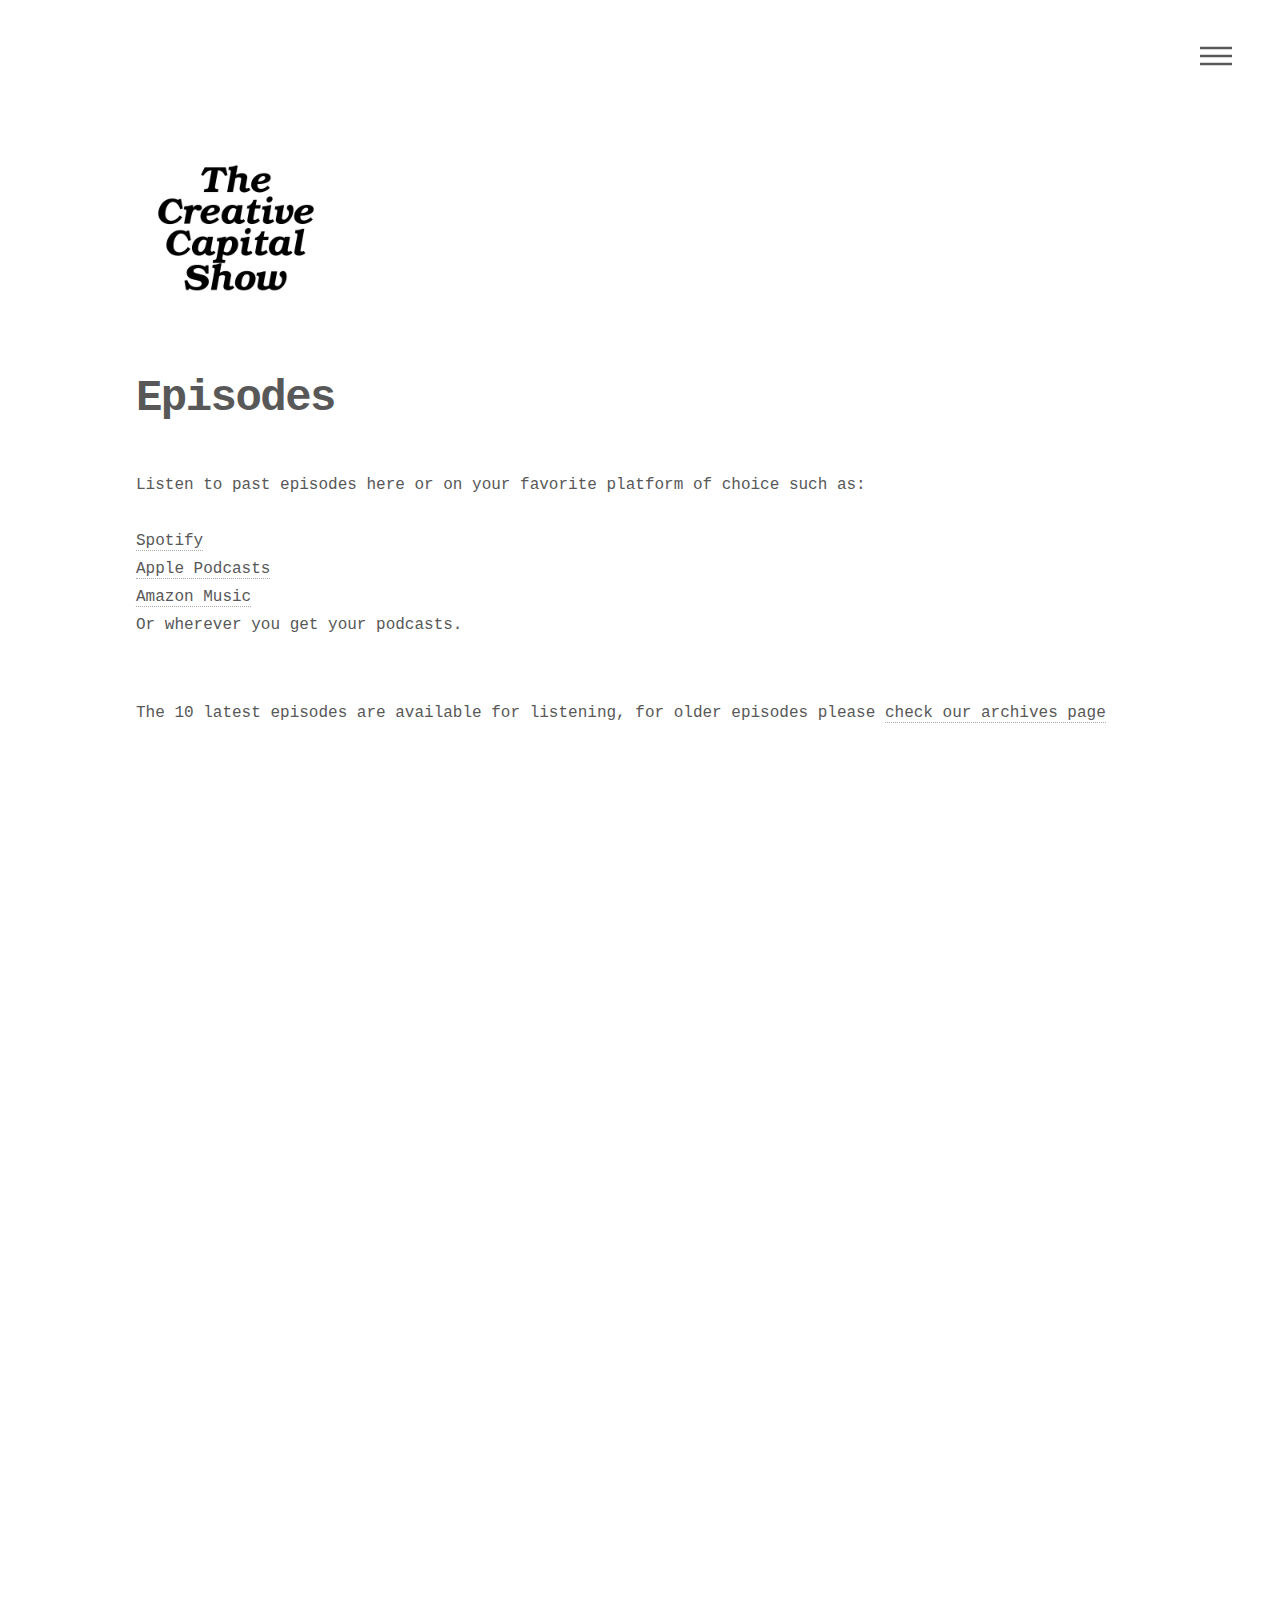
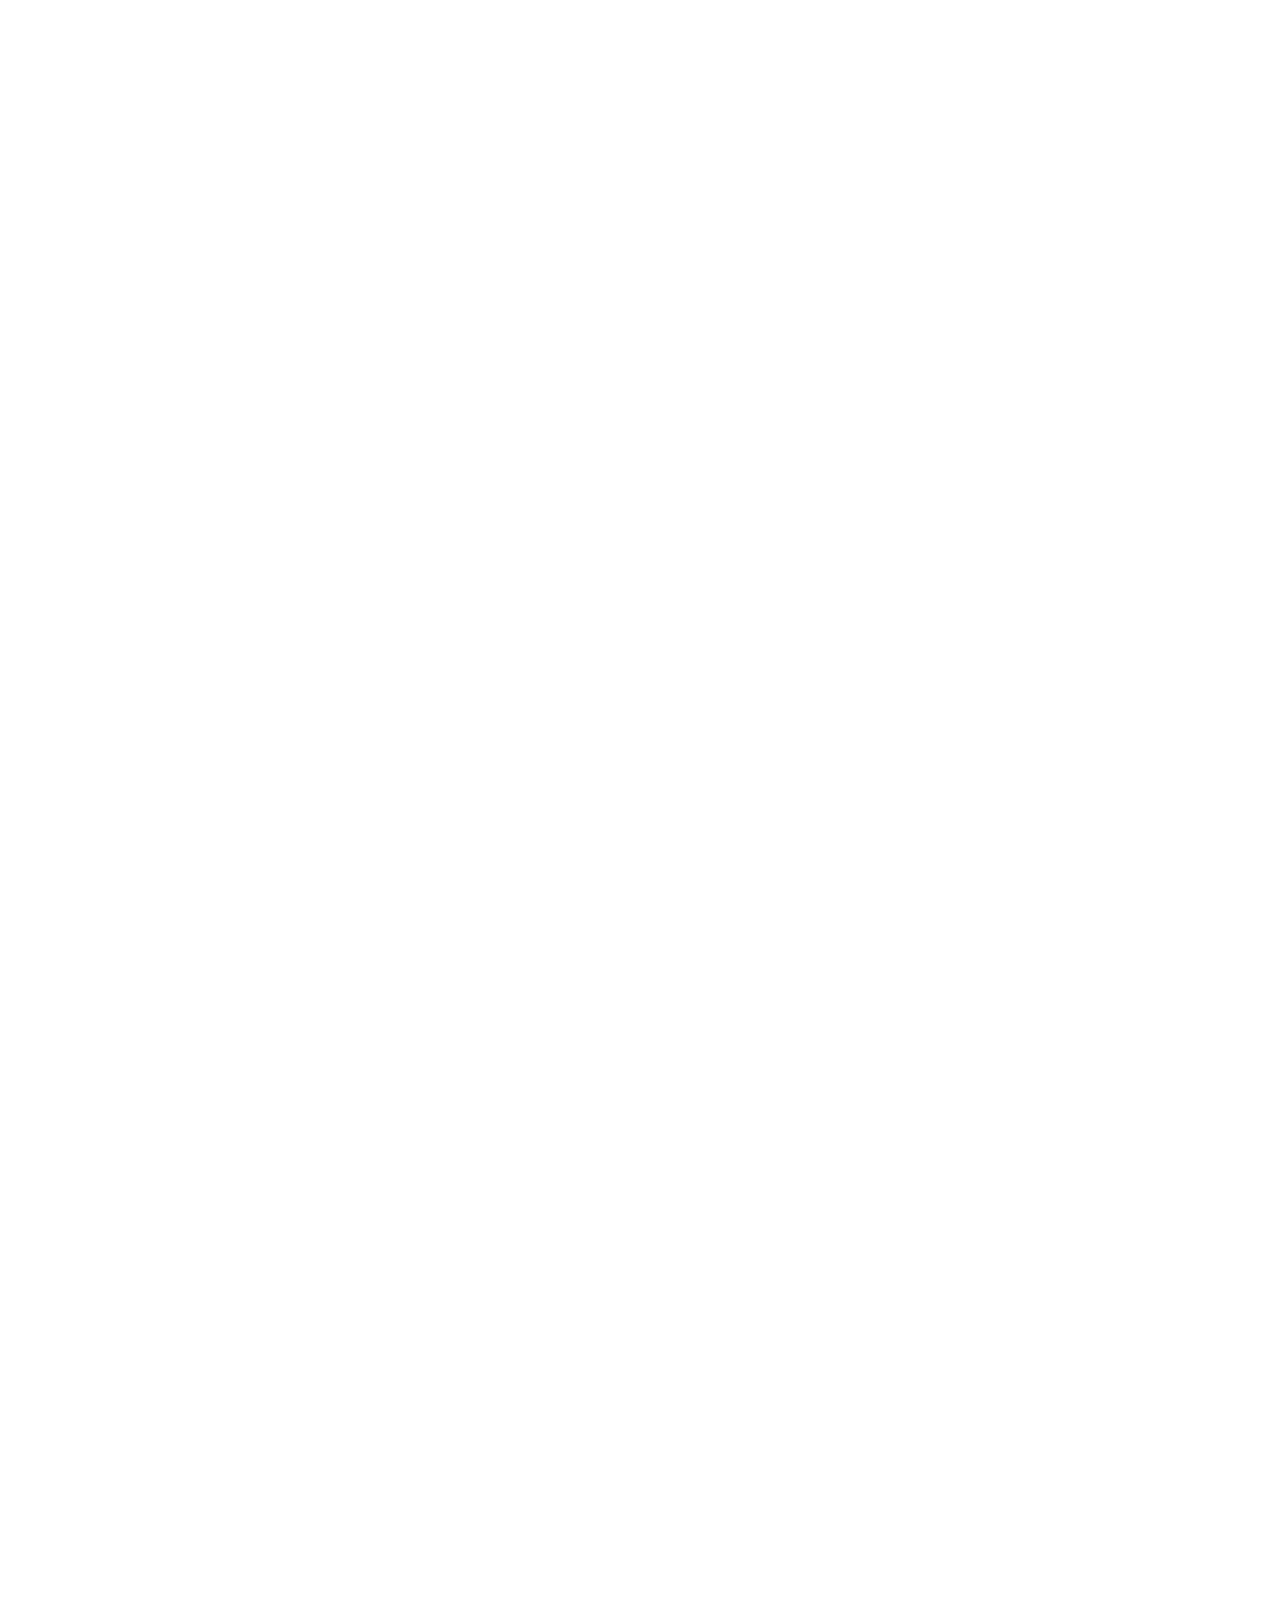
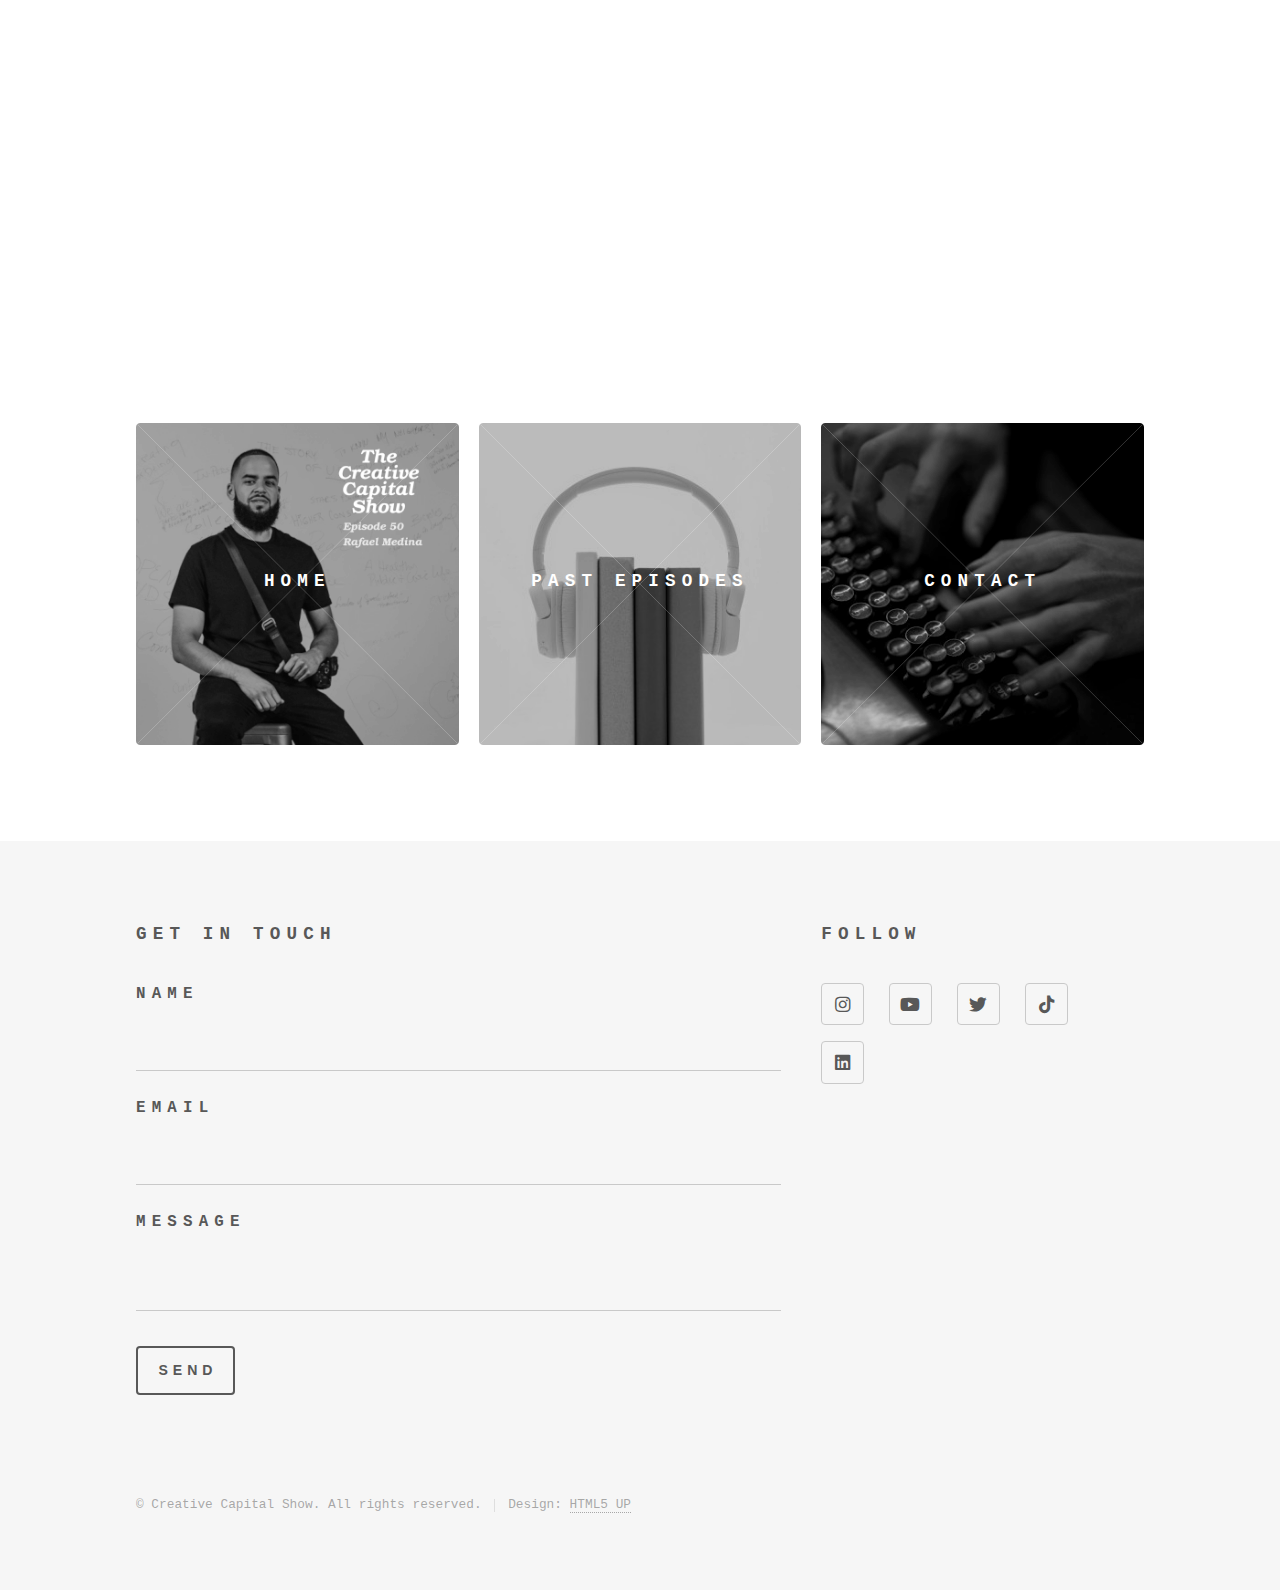
==== commit 29b21085: "Update episodes.html" ====
--- a/episodes.html
+++ b/episodes.html
@@ -46,6 +46,7 @@
 							<li><a href="index.html">home</a></li>
 							<li><a href="episodes.html">episodes</a></li>
 							<li><a href="#footer">contact</a></li>
+							<li><a href="https://podcasters.spotify.com/pod/show/creativecapitalshow target="_blank">archives</a></li>
 						</ul>
 					</nav>
 
@@ -56,13 +57,18 @@
 							<p>Listen to past episodes here or on your favorite platform of choice such as:
 <br>
 <br>							
-<a href="https://open.spotify.com/show/3hvjfeMNT93OtghvhBynT2">Spotify</a> 
-<br>
-<a href="https://podcasts.apple.com/us/podcast/the-creative-capital-show/id1481594301?uo=4">Apple Podcasts </a>
-<br>
-<a href="https://music.amazon.com/podcasts/a868894b-e1f2-430a-9bb6-9b6171e77c16/the-creative-capital-show">Amazon Music  
-<br>
-</a> Or wherever you get your podcasts.</p>
+<a href="https://open.spotify.com/show/3hvjfeMNT93OtghvhBynT2" target="_blank">Spotify</a> 
+<br>
+<a href="https://podcasts.apple.com/us/podcast/the-creative-capital-show/id1481594301?uo=4" target="_blank">Apple Podcasts </a>
+<br>
+<a href="https://music.amazon.com/podcasts/a868894b-e1f2-430a-9bb6-9b6171e77c16/the-creative-capital-show" target="_blank">Amazon Music </a> 
+<br>
+Or wherever you get your podcasts.</p>
+							
+							<br>
+							<p>
+							The 10 latest episodes are available for listening, for older episodes please <a href=https://podcasters.spotify.com/pod/show/creativecapitalshow target="_blank">check our archives page</a>	
+							</p>
 <br>
 <br>
 
@@ -115,167 +121,6 @@
 <br>
 <br>
 <iframe src="https://podcasters.spotify.com/pod/show/creativecapitalshow/embed/episodes/The-Creative-Capital-Show---EP40---Kick--push--and-keep-moving-forward-with-Steve-Duque-e1ukri0/a-a9a5ljm" height="100%" width="100%" frameborder="0" scrolling="no"></iframe>
-<br>
-<br>
-<br>
-<iframe src="https://podcasters.spotify.com/pod/show/creativecapitalshow/embed/episodes/The-Creative-Capital-Show---EP39---Garments-and-gondolas-with-Albert-Kyei-Poakwa-e1qqun8/a-a8seb21" height="100%" width="100%" frameborder="0" scrolling="no"></iframe>
-<br>
-<br>
-<br>
-<iframe src="https://podcasters.spotify.com/pod/show/creativecapitalshow/embed/episodes/The-Creative-Capital-Show---EP38---Shop--drink--and-dance-with-Gretchen-Lizarda--Monica-Martin-e1q5k9b/a-a8pvp8e" height="100%" width="100%" frameborder="0" scrolling="no"></iframe>
-<br>
-<br>
-<br>
-<iframe src="https://podcasters.spotify.com/pod/show/creativecapitalshow/embed/episodes/The-Creative-Capital-Show---EP37---A-Lois-of-all-trades-with-Lois-Harada-e1oqeg1/a-a8ksch6" height="100%" width="100%" frameborder="0" scrolling="no"></iframe>
-<br>
-<br>
-<br>
-<iframe src="https://podcasters.spotify.com/pod/show/creativecapitalshow/embed/episodes/The-Creative-Capital-Show---EP36---Passion-and-perspective-with-Xury-Belliard-e1o4jkc/a-a8ie96i" height="100%" width="100%" frameborder="0" scrolling="no"></iframe>
-<br>
-<br>
-<br>
-<iframe src="https://podcasters.spotify.com/pod/show/creativecapitalshow/embed/episodes/The-Creative-Capital-Show---EP35---The-Creative-Capital-Show-Mixtape-vol-2-episodes-11-20-e1nh4pk/a-a8ga2ak" height="100%" width="100%" frameborder="0" scrolling="no"></iframe>
-<br>
-<br>
-<br>
-<iframe src="https://podcasters.spotify.com/pod/show/creativecapitalshow/embed/episodes/The-Creative-Capital-Show---EP34---The-most-interesting-nerd-in-the-world-with-Thoney-Phanlak-e1msqoi/a-a8e35jv" height="100%" width="100%" frameborder="0" scrolling="no"></iframe>
-<br>
-<br>
-<br>
-<iframe src="https://podcasters.spotify.com/pod/show/creativecapitalshow/embed/episodes/The-Creative-Capital-Show---EP33---Analog-activist-with-Kannetha-Brown-e1lmq00/a-a8a4jjo" height="100%" width="100%" frameborder="0" scrolling="no"></iframe>
-<br>
-<br>
-<br>
-<iframe src="https://podcasters.spotify.com/pod/show/creativecapitalshow/embed/episodes/The-Creative-Capital-Show---EP32---Visions-of-kimchi-with-Minnie-Luong-e1khabt/a-a865sl1" height="100%" width="100%" frameborder="0" scrolling="no"></iframe>
-<br>
-<br>
-<br>
-<iframe src="https://podcasters.spotify.com/pod/show/creativecapitalshow/embed/episodes/The-Creative-Capital-Show---EP31---Soaking-it-all-in-with-Kevin-M--Rose-Jr-e1jtqc0/a-a83st4l" height="100%" width="100%" frameborder="0" scrolling="no"></iframe>
-<br>
-<br>
-<br>
-<iframe src="https://podcasters.spotify.com/pod/show/creativecapitalshow/embed/episodes/The-Creative-Capital-Show---EP30---Changing-the-culture-of-government-and-business-with-Liz-Tanner-e1jbg07/a-a81ie8i" height="100%" width="100%" frameborder="0" scrolling="no"></iframe>
-<br>
-<br>
-<br>
-<iframe src="https://podcasters.spotify.com/pod/show/creativecapitalshow/embed/episodes/The-Creative-Capital-Show---EP29---From-experiment-to-flagship-the-story-of-New-Harvest-Coffee--Spirits-with-Ryan-Zins-e1ilti2/a-a7upbhi" height="100%" width="100%" frameborder="0" scrolling="no"></iframe>
-<br>
-<br>
-<br>
-<iframe src="https://podcasters.spotify.com/pod/show/creativecapitalshow/embed/episodes/The-Creative-Capital-Show---EP28---The-Mixtape-Vol-1-Episodes-1-10-e1hc00r/a-a7pa9vv" height="100%" width="100%" frameborder="0" scrolling="no"></iframe>
-<br>
-<br>
-<br>
-<iframe src="https://podcasters.spotify.com/pod/show/creativecapitalshow/embed/episodes/The-Creative-Capital-Show---EP27---Mastering-the-art-of-the-pivot-with-Amber-Jackson-e1gnqfo/a-a7mtr4v" height="100%" width="100%" frameborder="0" scrolling="no"></iframe>
-<br>
-<br>
-<br>
-<iframe src="https://podcasters.spotify.com/pod/show/creativecapitalshow/embed/episodes/The-Creative-Capital-Show---EP26---Elevate--Incubate---Curate-with-Charlotte-von-Meister-and-Danielle-Sturm-e1g28ph/a-a7k8ogq" height="100%" width="100%" frameborder="0" scrolling="no"></iframe>
-<br>
-<br>
-<br>
-<iframe src="https://podcasters.spotify.com/pod/show/creativecapitalshow/embed/episodes/The-Creative-Capital-Show---EP25---Putting-your-heart-and-soul-into-it-with-Julia-Broome-e1fco8m/a-a7hl6k3" height="100%" width="100%" frameborder="0" scrolling="no"></iframe>
-<br>
-<br>
-<br>
-<iframe src="https://podcasters.spotify.com/pod/show/creativecapitalshow/embed/episodes/The-Creative-Capital-Show---EP24---The-past-inspires-the-future-with-Jay-Shechtman-e1epidv/a-a7fb0fl" height="100%" width="100%" frameborder="0" scrolling="no"></iframe>
-<br>
-<br>
-<br>
-<iframe src="https://podcasters.spotify.com/pod/show/creativecapitalshow/embed/episodes/The-Creative-Capital-Show---EP23---Balance-in-the-mix---and-everything-else-with-Sega-Genn-e1e3c2j/a-a7c8ip8" height="100%" width="100%" frameborder="0" scrolling="no"></iframe>
-<br>
-<br>
-<br>
-<iframe src="https://podcasters.spotify.com/pod/show/creativecapitalshow/embed/episodes/The-Creative-Capital-Show---EP-22---Lets-talk-about-sex---and-other-stuff-too-with-Shannon-and-Christine-Curley-e1ddooc/a-a79qcoh" height="100%" width="100%" frameborder="0" scrolling="no"></iframe>
-<br>
-<br>
-<br>
-<iframe src="https://podcasters.spotify.com/pod/show/creativecapitalshow/embed/episodes/The-Creative-Capital-Show---EP-21---How-to-start-a-love-movement-with-Jason-Almeida-and-Sabrina-Chaudhary-e1bjb2n/a-a730m42" height="100%" width="100%" frameborder="0" scrolling="no"></iframe>
-<br>
-<br>
-<br>
-<iframe src="https://podcasters.spotify.com/pod/show/creativecapitalshow/embed/episodes/The-Creative-Capital-Show---EP-20---Be-a-fan-become-a-polymath-with-Gibran-PVD-e1b0n1g/a-a70du8q" height="100%" width="100%" frameborder="0" scrolling="no"></iframe>
-<br>
-<br>
-<br>
-<iframe src="https://podcasters.spotify.com/pod/show/creativecapitalshow/embed/episodes/The-Creative-Capital-Show---EP-19---From-the-stage-to-the-trailer-part-2-with-Kyle-Therrien-e1abbbd/a-a6tijf0" height="100%" width="100%" frameborder="0" scrolling="no"></iframe>
-<br>
-<br>
-<br>
-<iframe src="https://podcasters.spotify.com/pod/show/creativecapitalshow/embed/episodes/The-Creative-Capital-Show---EP-19---From-the-stage-to-the-trailer-part-1-with-Kyle-Therrien-e19kl26/a-a6qgvhk" height="100%" width="100%" frameborder="0" scrolling="no"></iframe>
-<br>
-<br>
-<br>
-<iframe src="https://podcasters.spotify.com/pod/show/creativecapitalshow/embed/episodes/The-Creative-Capital-Show---EP18---Design-your-world-with-Ally-Thatcher-e18sn2m/a-a6nc668" height="100%" width="100%" frameborder="0" scrolling="no"></iframe>
-<br>
-<br>
-<br>
-<iframe src="https://podcasters.spotify.com/pod/show/creativecapitalshow/embed/episodes/The-Creative-Capital-Show---EP17---Marketing-is-not-a-bad-word-with-Steven-Burkhart-e18ahuo/a-a6l2jqb" height="100%" width="100%" frameborder="0" scrolling="no"></iframe>
-<br>
-<br>
-<br>
-<iframe src="https://podcasters.spotify.com/pod/show/creativecapitalshow/embed/episodes/The-Creative-Capital-Show---EP16---This-is-family-business-with-Mikey-Phenglee-e17kto5/a-a6ic46m" height="100%" width="100%" frameborder="0" scrolling="no"></iframe>
-<br>
-<br>
-<br>
-<iframe src="https://podcasters.spotify.com/pod/show/creativecapitalshow/embed/episodes/The-Creative-Capital-Show---EP15---Art--objects--and-quality-of-life-with-Tracy-Jonsson-Laboy-e170gag/a-a6frmdn" height="100%" width="100%" frameborder="0" scrolling="no"></iframe>
-<br>
-<br>
-<br>
-<iframe src="https://podcasters.spotify.com/pod/show/creativecapitalshow/embed/episodes/The-Creative-Capital-Show---EP14---Food--passion--and-service-with-Deena-Montanez-e16bpia/a-a6dcmr7" height="100%" width="100%" frameborder="0" scrolling="no"></iframe>
-<br>
-<br>
-<br>
-<iframe src="https://podcasters.spotify.com/pod/show/creativecapitalshow/embed/episodes/The-Creative-Capital-Show---EP13---Hotels--people--and-communities-with-Everett-Abitbol-e15oe88/a-a6aplgv" height="100%" width="100%" frameborder="0" scrolling="no"></iframe>
-<br>
-<br>
-<br>
-<iframe src="https://podcasters.spotify.com/pod/show/creativecapitalshow/embed/episodes/The-Creative-Capital-Show---EP12---Family--food--and-heritage-with-Joaquin-Meza-e15230t/a-a67gtm6" height="100%" width="100%" frameborder="0" scrolling="no"></iframe>
-<br>
-<br>
-<br>
-<iframe src="https://podcasters.spotify.com/pod/show/creativecapitalshow/embed/episodes/The-Creative-Capital-Show---EP11---Manya-Rubinstein-on-spirits-and-details-e14bkiq/a-a64bac6" height="100%" width="100%" frameborder="0" scrolling="no"></iframe>
-<br>
-<br>
-<br>
-<iframe src="https://podcasters.spotify.com/pod/show/creativecapitalshow/embed/episodes/The-Creative-Capital-Show---EP10---Efren-Hidalgo-on-community-through-beer-e13ge7d/a-a60cv3k" height="100%" width="100%" frameborder="0" scrolling="no"></iframe>
-<br>
-<br>
-<br>
-<iframe src="https://podcasters.spotify.com/pod/show/creativecapitalshow/embed/episodes/The-Creative-Capital-Show---EP9---Beverage-directing-with-Jen-Davis-e12mv7n/a-a5sb1q3" height="100%" width="100%" frameborder="0" scrolling="no"></iframe>
-<br>
-<br>
-<br>
-<iframe src="https://podcasters.spotify.com/pod/show/creativecapitalshow/embed/episodes/The-Creative-Capital-Show---EP8---Cocktails-and-dreams-with-Michael-Silva-e11stva/a-a5nuo73" height="100%" width="100%" frameborder="0" scrolling="no"></iframe>
-<br>
-<br>
-<br>
-<iframe src="https://podcasters.spotify.com/pod/show/creativecapitalshow/embed/episodes/The-Creative-Capital-Show---EP7---Aarin-Clemons-on-leadership--brand--and-culture-e1135e0/a-a5jlan3" height="100%" width="100%" frameborder="0" scrolling="no"></iframe>
-<br>
-<br>
-<br>
-<iframe src="https://podcasters.spotify.com/pod/show/creativecapitalshow/embed/episodes/The-Creative-Capital-Show---EP6---Moses-Sium-and-The-Creative-Capital-Show-origin-story-e106k7h/a-a5f0des" height="100%" width="100%" frameborder="0" scrolling="no"></iframe>
-<br>
-<br>
-<br>
-<iframe src="https://podcasters.spotify.com/pod/show/creativecapitalshow/embed/episodes/The-Creative-Capital-Show---EP5---How-Longston-created-the-world-of-Bad-Taste-ev8gg1/a-a5a5e2g" height="100%" width="100%" frameborder="0" scrolling="no"></iframe>
-<br>
-<br>
-<br>
-<iframe src="https://podcasters.spotify.com/pod/show/creativecapitalshow/embed/episodes/The-Creative-Capital-Show---EP4---Ashley-Bendiksen-on-turning-tragedy-into-triumph-euabho/a-a55i64r" height="100%" width="100%" frameborder="0" scrolling="no"></iframe>
-<br>
-<br>
-<br>
-<iframe src="https://podcasters.spotify.com/pod/show/creativecapitalshow/embed/episodes/The-Creative-Capital-Show---EP3---Brittanny-Taylor-on-photography-es16tf/a-a4s8joi" height="100%" width="100%" frameborder="0" scrolling="no"></iframe>
-<br>
-<br>
-<br>
-<iframe src="https://podcasters.spotify.com/pod/show/creativecapitalshow/embed/episodes/The-Creative-Capital-Show---EP2---Kevin-Broccoli--Tammy-Brown-on-life-in-local-theatre-eq4q7b/a-a4j6g4j" height="100%" width="100%" frameborder="0" scrolling="no"></iframe>
-<br>
-<br>
-<br>
-<iframe src="https://podcasters.spotify.com/pod/show/creativecapitalshow/embed/episodes/The-Creative-Capital-Show---Ep-1---David-Alves-on-the-business-of-being-a-musician-e50kq4/a-al5408" height="100%" width="100%" frameborder="0" scrolling="no"></iframe>
-
 
 						<br>
 						<br>
@@ -382,4 +227,4 @@
 			<script src="assets/js/main.js"></script>
 
 	</body>
-</html>+</html>
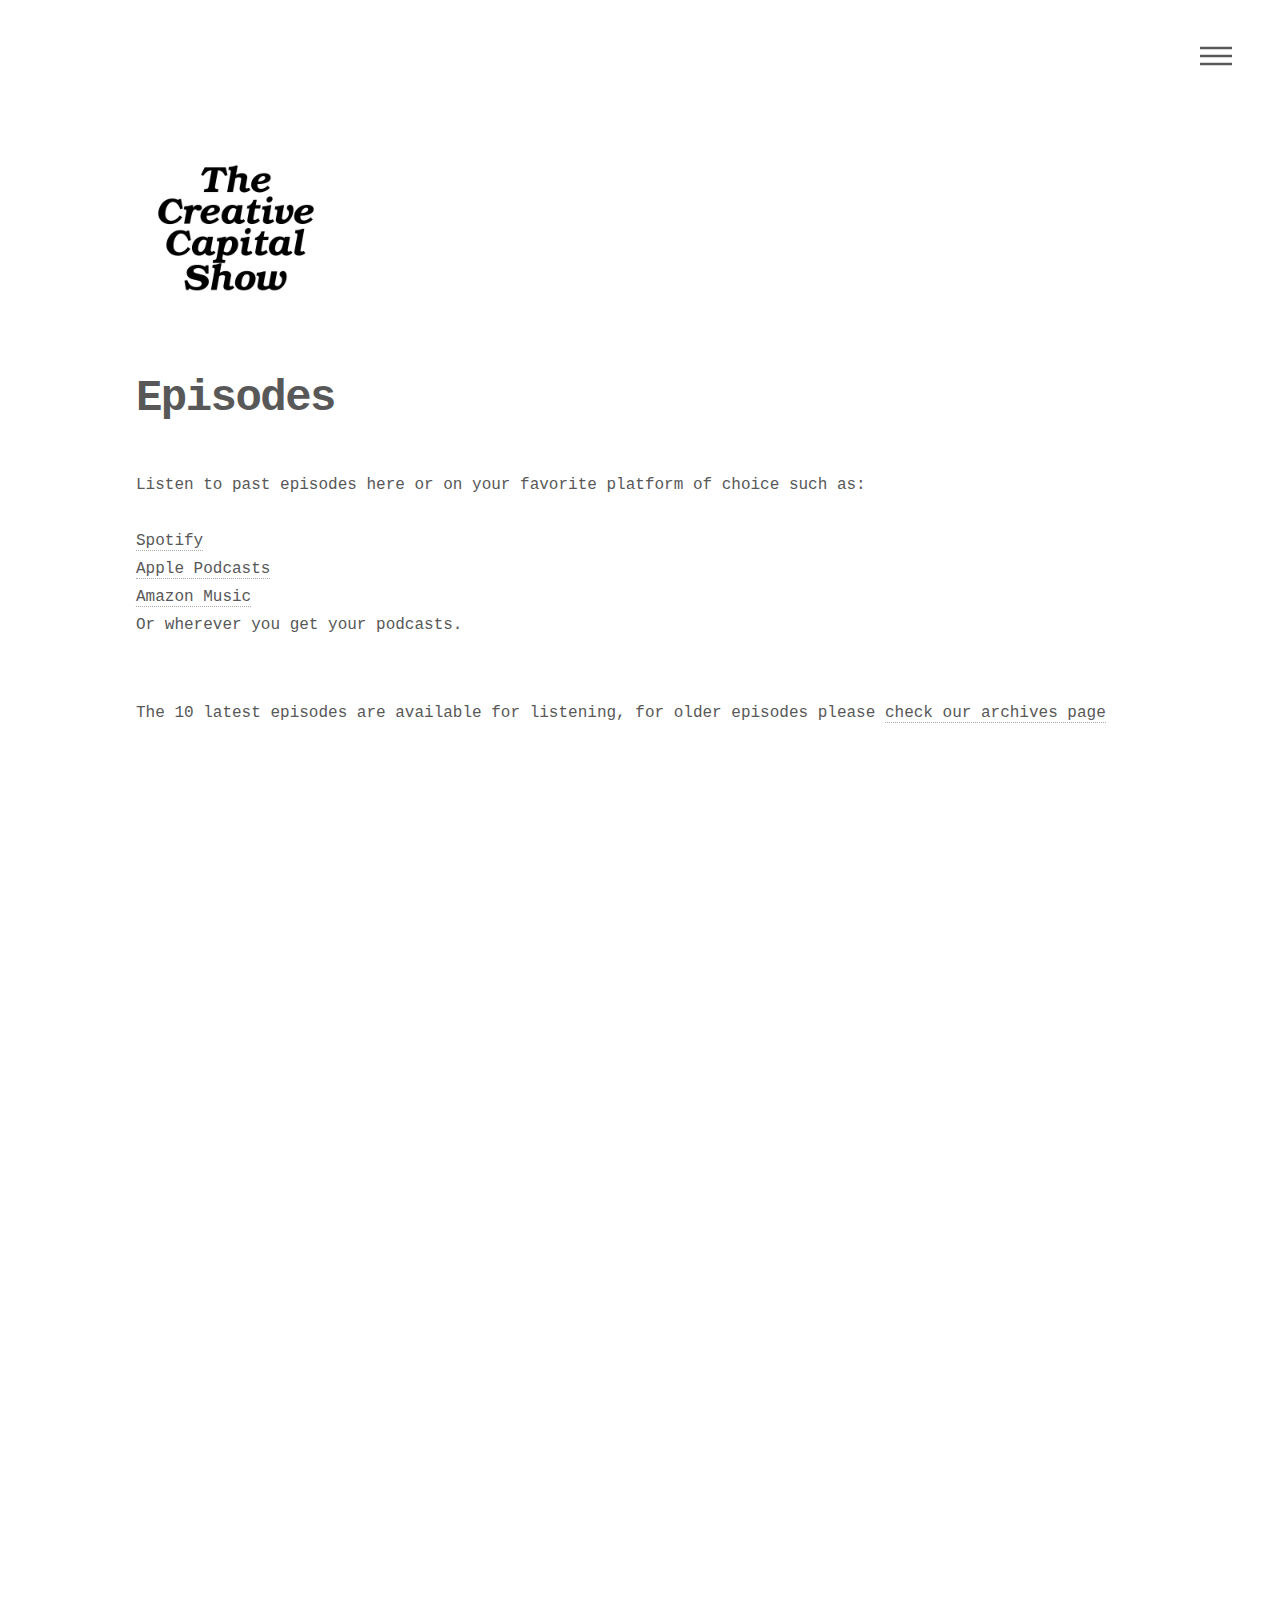
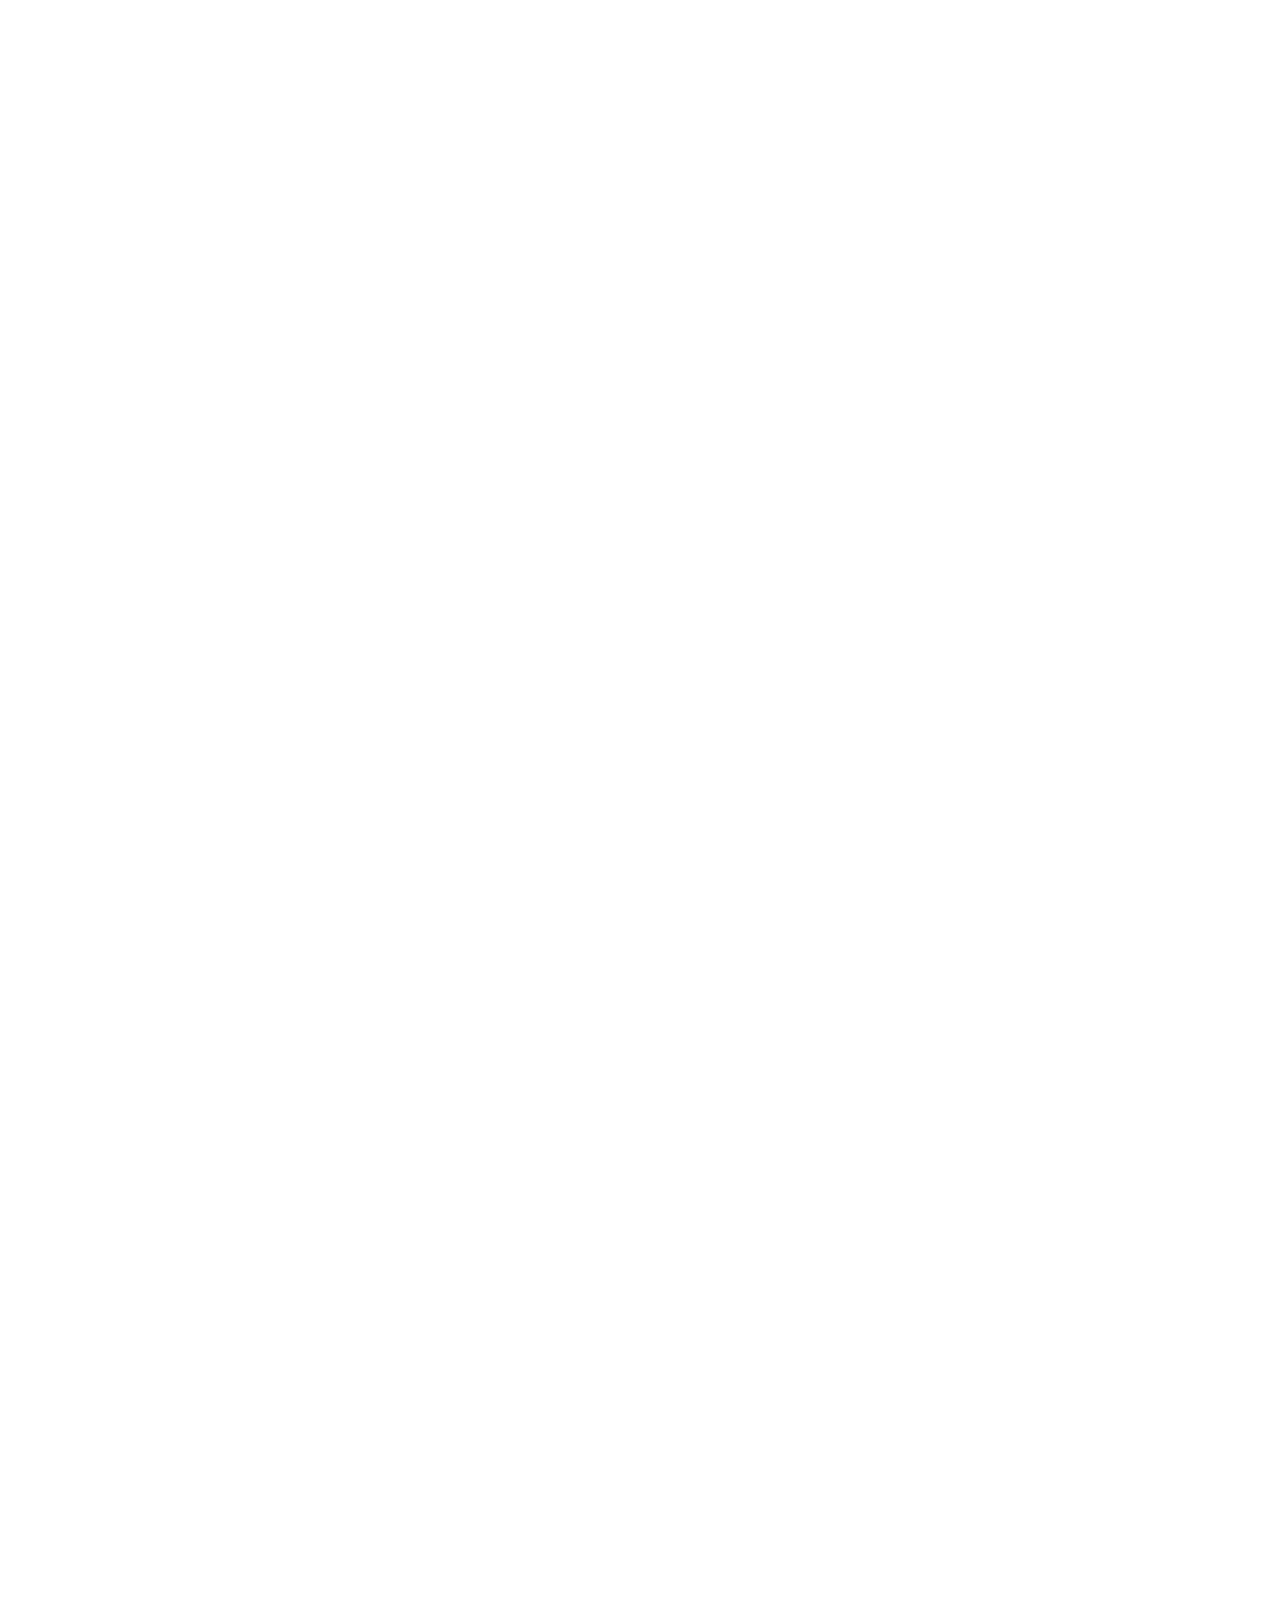
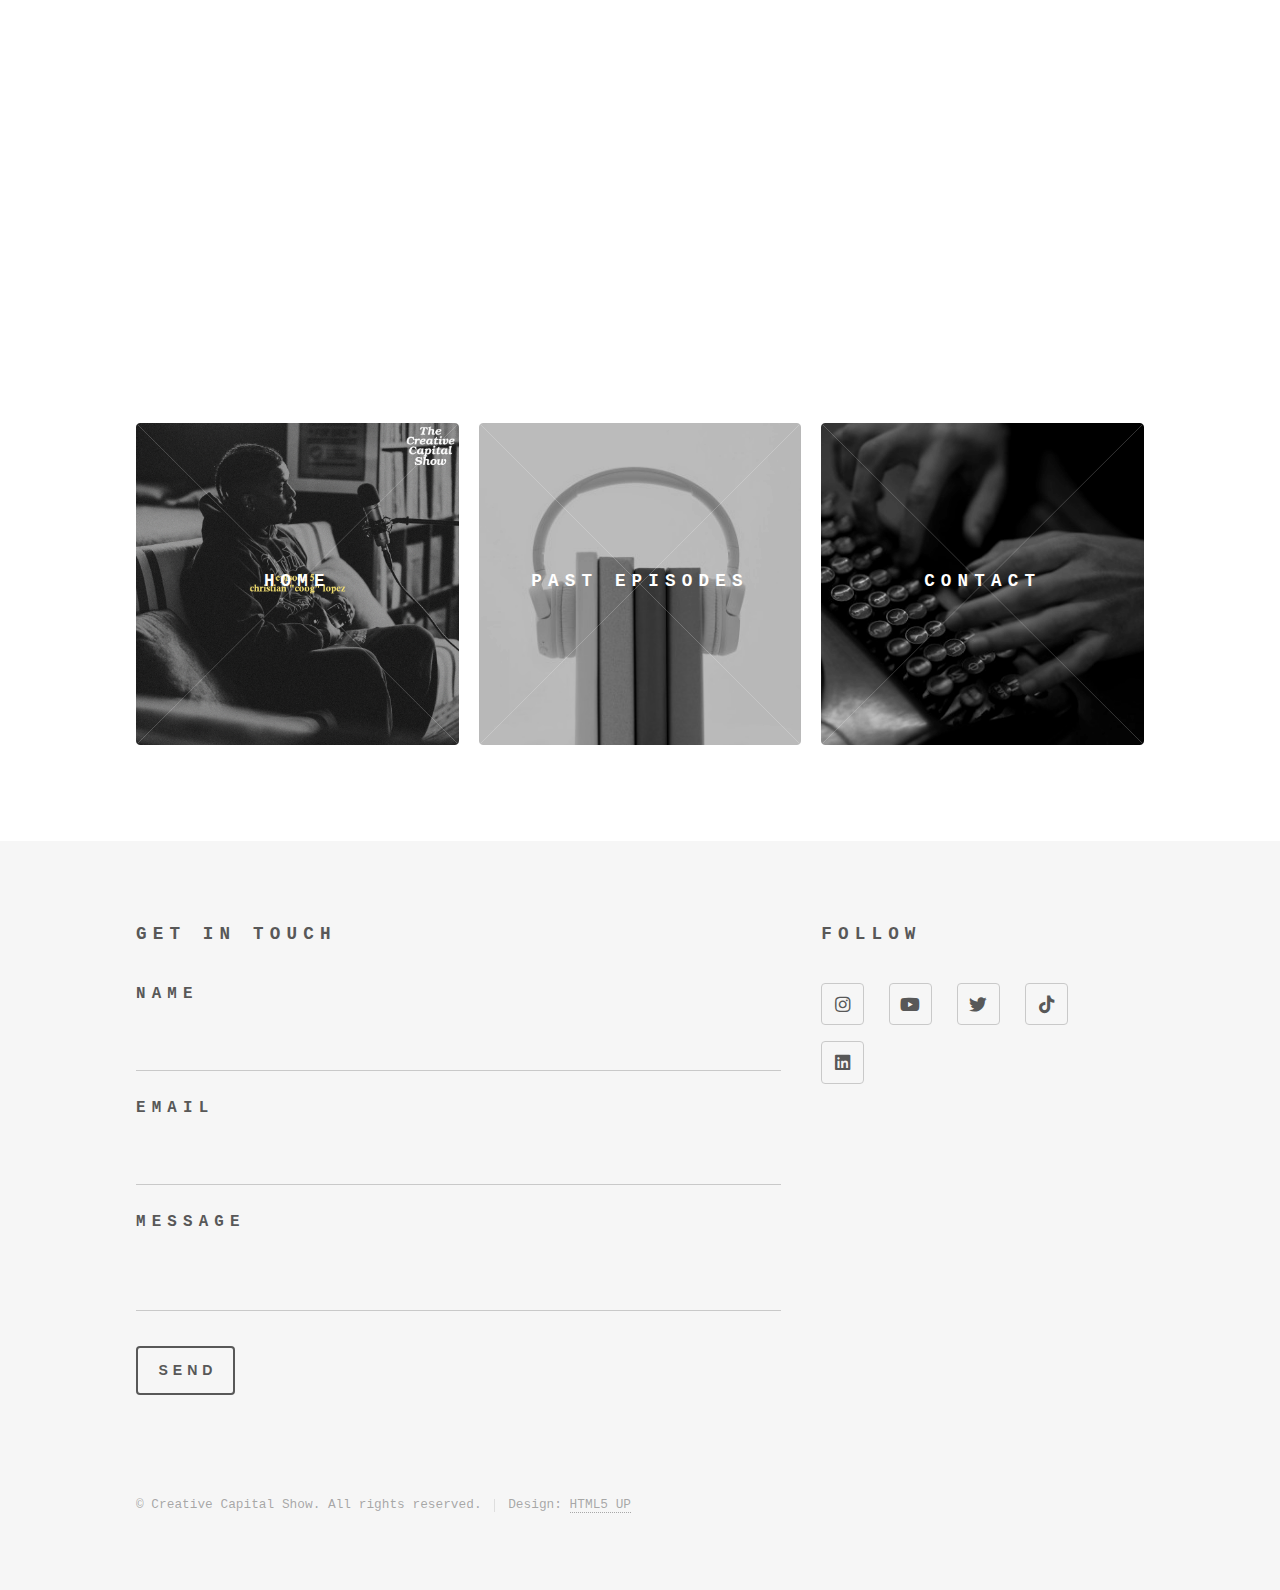
==== commit 487fe50c: "Update episodes.html" ====
--- a/episodes.html
+++ b/episodes.html
@@ -46,7 +46,7 @@
 							<li><a href="index.html">home</a></li>
 							<li><a href="episodes.html">episodes</a></li>
 							<li><a href="#footer">contact</a></li>
-							<li><a href="https://podcasters.spotify.com/pod/show/creativecapitalshow target="_blank">archives</a></li>
+							
 						</ul>
 					</nav>
 
@@ -67,7 +67,7 @@
 							
 							<br>
 							<p>
-							The 10 latest episodes are available for listening, for older episodes please <a href=https://podcasters.spotify.com/pod/show/creativecapitalshow target="_blank">check our archives page</a>	
+							The 10 latest episodes are available for listening, for older episodes please <a href="https://podcasters.spotify.com/pod/show/creativecapitalshow" target="_blank">check our archives page</a>	
 							</p>
 <br>
 <br>
@@ -130,7 +130,7 @@
 						<section class="tiles">
 								<article class="style1">
 									<span class="image">
-										<img src="images/ccsep50.png" alt="" />
+										<img src="images/ccsep51cover.png" alt="latest" />
 									</span>
 									<a href="index.html">
 										<h2>Home</h2>
@@ -142,7 +142,7 @@
 								
 								<article class="style1">
 									<span class="image">
-										<img src="images/listen.jpg" alt="" />
+										<img src="images/listen.jpg" alt="listen" />
 									</span>
 									</span>
 									<a href="episodes.html">
@@ -155,7 +155,7 @@
 								
 								<article class="style1">
 									<span class="image">
-										<img src="images/contact.jpg" alt="" />
+										<img src="images/contact.jpg" alt="contact" />
 									</span>
 									<a href="#footer">
 										<h2>Contact</h2>
